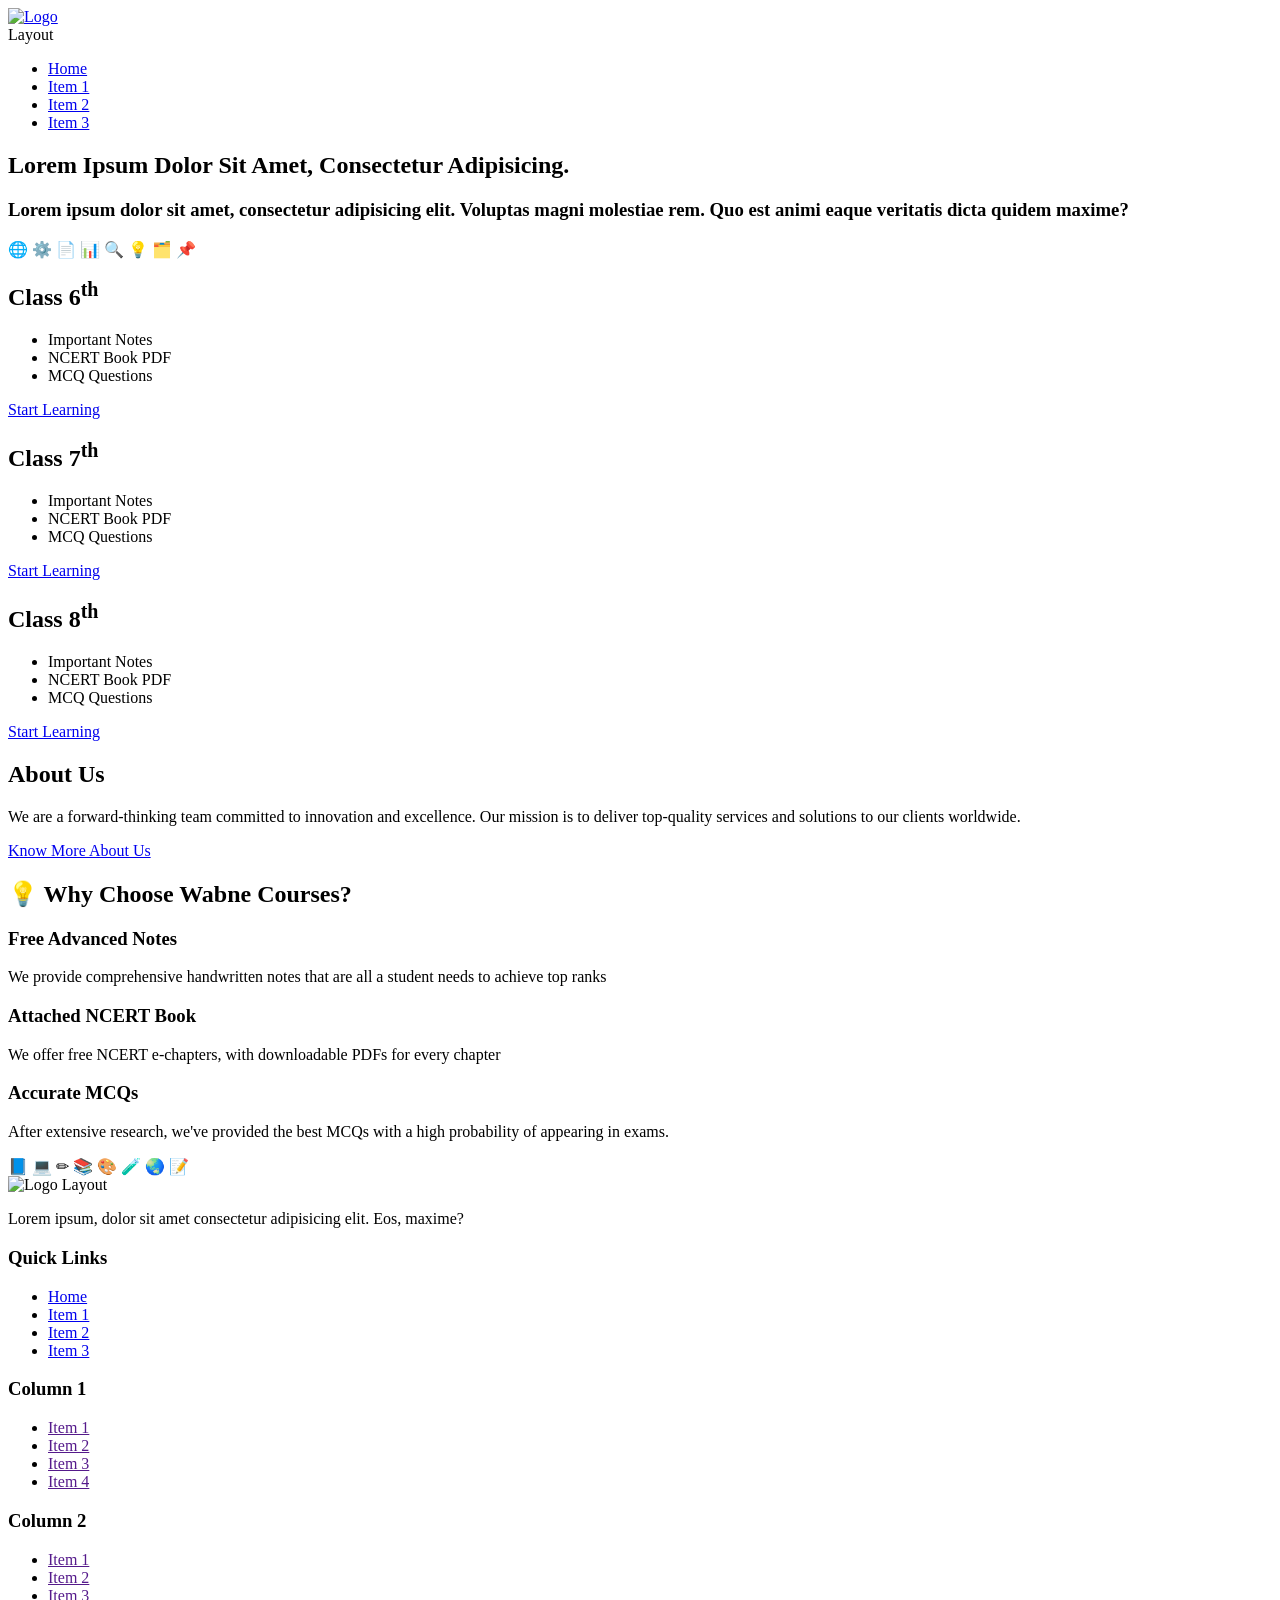
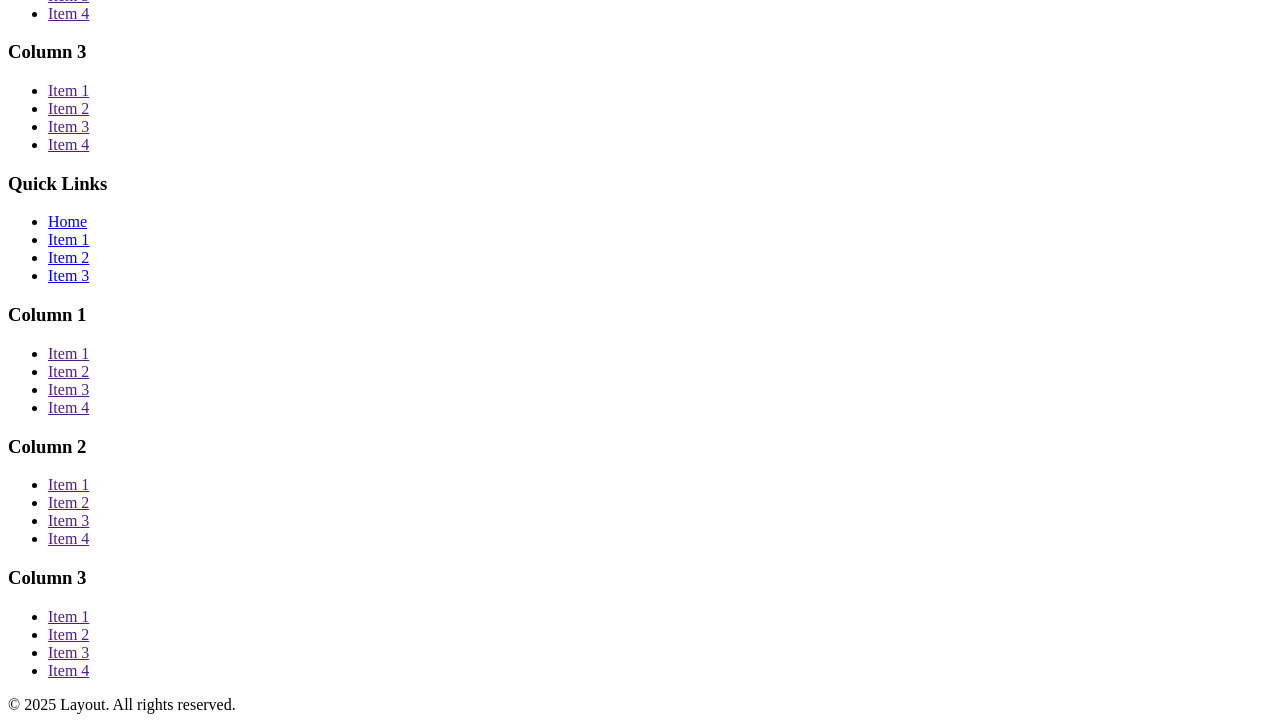
==== index.html @ c72d65e9 "a" ====
<!doctype html><html lang="en"><meta charset="utf-8"><meta content="width=device-width,initial-scale=1" name="viewport"><title>Layout</title><link href="/10/style.css" rel="stylesheet"><script defer="defer" src="/10/script.js"></script><link href="/10/favicon.gif" rel="shortcut icon" type="image/x-icon"><link rel="manifest" href="/10/manifest.json"><nav><a href="/10/"><img alt="Logo" class="logo" src="/10/favicon.gif"></a><div class="title">Layout</div><ul class="nav-menu"><li><a class="nav-link" href="#home">Home</a></li><li><a class="nav-link" href="#first">Item 1</a></li><li><a class="nav-link" href="#second">Item 2</a></li><li><a class="nav-link" href="#third">Item 3</a></li></ul><div class="hamburger"><span class="bar"></span> <span class="bar"></span> <span class="bar"></span></div></nav><section id="home"><h1 class="head-text">Lorem Ipsum <span class="head-underline">Dolor</span> Sit Amet, Consectetur Adipisicing.</h1><h3 class="head-subtext">Lorem ipsum dolor sit amet, consectetur adipisicing elit. Voluptas magni molestiae rem. Quo est animi eaque veritatis dicta quidem maxime?</h3><div class="floating-icons"><span>🌐</span> <span>⚙️</span> <span>📄</span> <span>📊</span> <span>🔍</span> <span>💡</span> <span>🗂️</span> <span>📌</span></div></section><section id="first"><div class="card-container"><div class="card text-center"><div class="title"><h2>Class 6<sup>th</sup></h2></div><div class="option"><ul><li>Important Notes</li><li>NCERT Book PDF</li><li>MCQ Questions</li></ul></div><a href="/10/sixth/">Start Learning</a></div></div><div class="card-container"><div class="card text-center"><div class="title"><h2>Class 7<sup>th</sup></h2></div><div class="option"><ul><li>Important Notes</li><li>NCERT Book PDF</li><li>MCQ Questions</li></ul></div><a href="/10/seventh/">Start Learning</a></div></div><div class="card-container"><div class="card text-center"><div class="title"><h2>Class 8<sup>th</sup></h2></div><div class="option"><ul><li>Important Notes</li><li>NCERT Book PDF</li><li>MCQ Questions</li></ul></div><a href="/10/eighth/">Start Learning</a></div></div></section><section id="second"><div class="floating-shapes"><span class="shape shape1"></span> <span class="shape shape2"></span> <span class="shape shape3"></span></div><div class="about-content"><h1 class="about-h1">About Us</h1><p>We are a forward-thinking team committed to innovation and excellence. Our mission is to deliver top-quality services and solutions to our clients worldwide.</p><a class="animated-text" href="/10/knomau/">Know More About Us</a></div></section><section class="third" id="third"><h1>💡 Why Choose Wabne Courses?</h1><div class="choose-box"><div class="choose-sub-box"><h3>Free Advanced Notes</h3><p>We provide comprehensive handwritten notes that are all a student needs to achieve top ranks</p></div><div class="choose-sub-box"><h3>Attached NCERT Book</h3><p>We offer free NCERT e-chapters, with downloadable PDFs for every chapter</p></div><div class="choose-sub-box"><h3>Accurate MCQs</h3><p>After extensive research, we've provided the best MCQs with a high probability of appearing in exams.</p></div></div><div class="choose-floating-icons"><span>📘</span> <span>💻</span> <span>✏</span> <span>📚</span> <span>🎨</span> <span>🧪</span> <span>🌏</span> <span>📝</span></div></section><footer class="footer"><div class="footer-container"><div class="footer-column logo-quote-col"><div class="footer-logo"><img alt="Logo" src="/10/favicon.gif"> <span>Layout</span></div><p class="footer-tagline">Lorem ipsum, dolor sit amet consectetur adipisicing elit. Eos, maxime?</p></div><div class="footer-column landscapely"><h3>Quick Links</h3><ul><li><a href="#home">Home</a></li><li><a href="#first">Item 1</a></li><li><a href="#second">Item 2</a></li><li><a href="#third">Item 3</a></li></ul></div><div class="footer-column landscapely"><h3>Column 1</h3><ul><li><a href="">Item 1</a></li><li><a href="">Item 2</a></li><li><a href="">Item 3</a></li><li><a href="">Item 4</a></li></ul></div><div class="footer-column landscapely"><h3>Column 2</h3><ul><li><a href="">Item 1</a></li><li><a href="">Item 2</a></li><li><a href="">Item 3</a></li><li><a href="">Item 4</a></li></ul></div><div class="footer-column landscapely"><h3>Column 3</h3><ul><li><a href="">Item 1</a></li><li><a href="">Item 2</a></li><li><a href="">Item 3</a></li><li><a href="">Item 4</a></li></ul></div></div><div class="Maha-division portraitly"><div class="footer-column"><h3>Quick Links</h3><ul><li><a href="#home">Home</a></li><li><a href="#first">Item 1</a></li><li><a href="#second">Item 2</a></li><li><a href="#third">Item 3</a></li></ul></div><div class="footer-column"><h3>Column 1</h3><ul><li><a href="">Item 1</a></li><li><a href="">Item 2</a></li><li><a href="">Item 3</a></li><li><a href="">Item 4</a></li></ul></div></div><div class="Maha-division portraitly"><div class="footer-column"><h3>Column 2</h3><ul><li><a href="">Item 1</a></li><li><a href="">Item 2</a></li><li><a href="">Item 3</a></li><li><a href="">Item 4</a></li></ul></div><div class="footer-column"><h3>Column 3</h3><ul><li><a href="">Item 1</a></li><li><a href="">Item 2</a></li><li><a href="">Item 3</a></li><li><a href="">Item 4</a></li></ul></div></div><div class="footer-bottom">© 2025 Layout. All rights reserved.</div></footer><script>"serviceWorker"in navigator&&navigator.serviceWorker.register("/10/sw.js")</script></html>
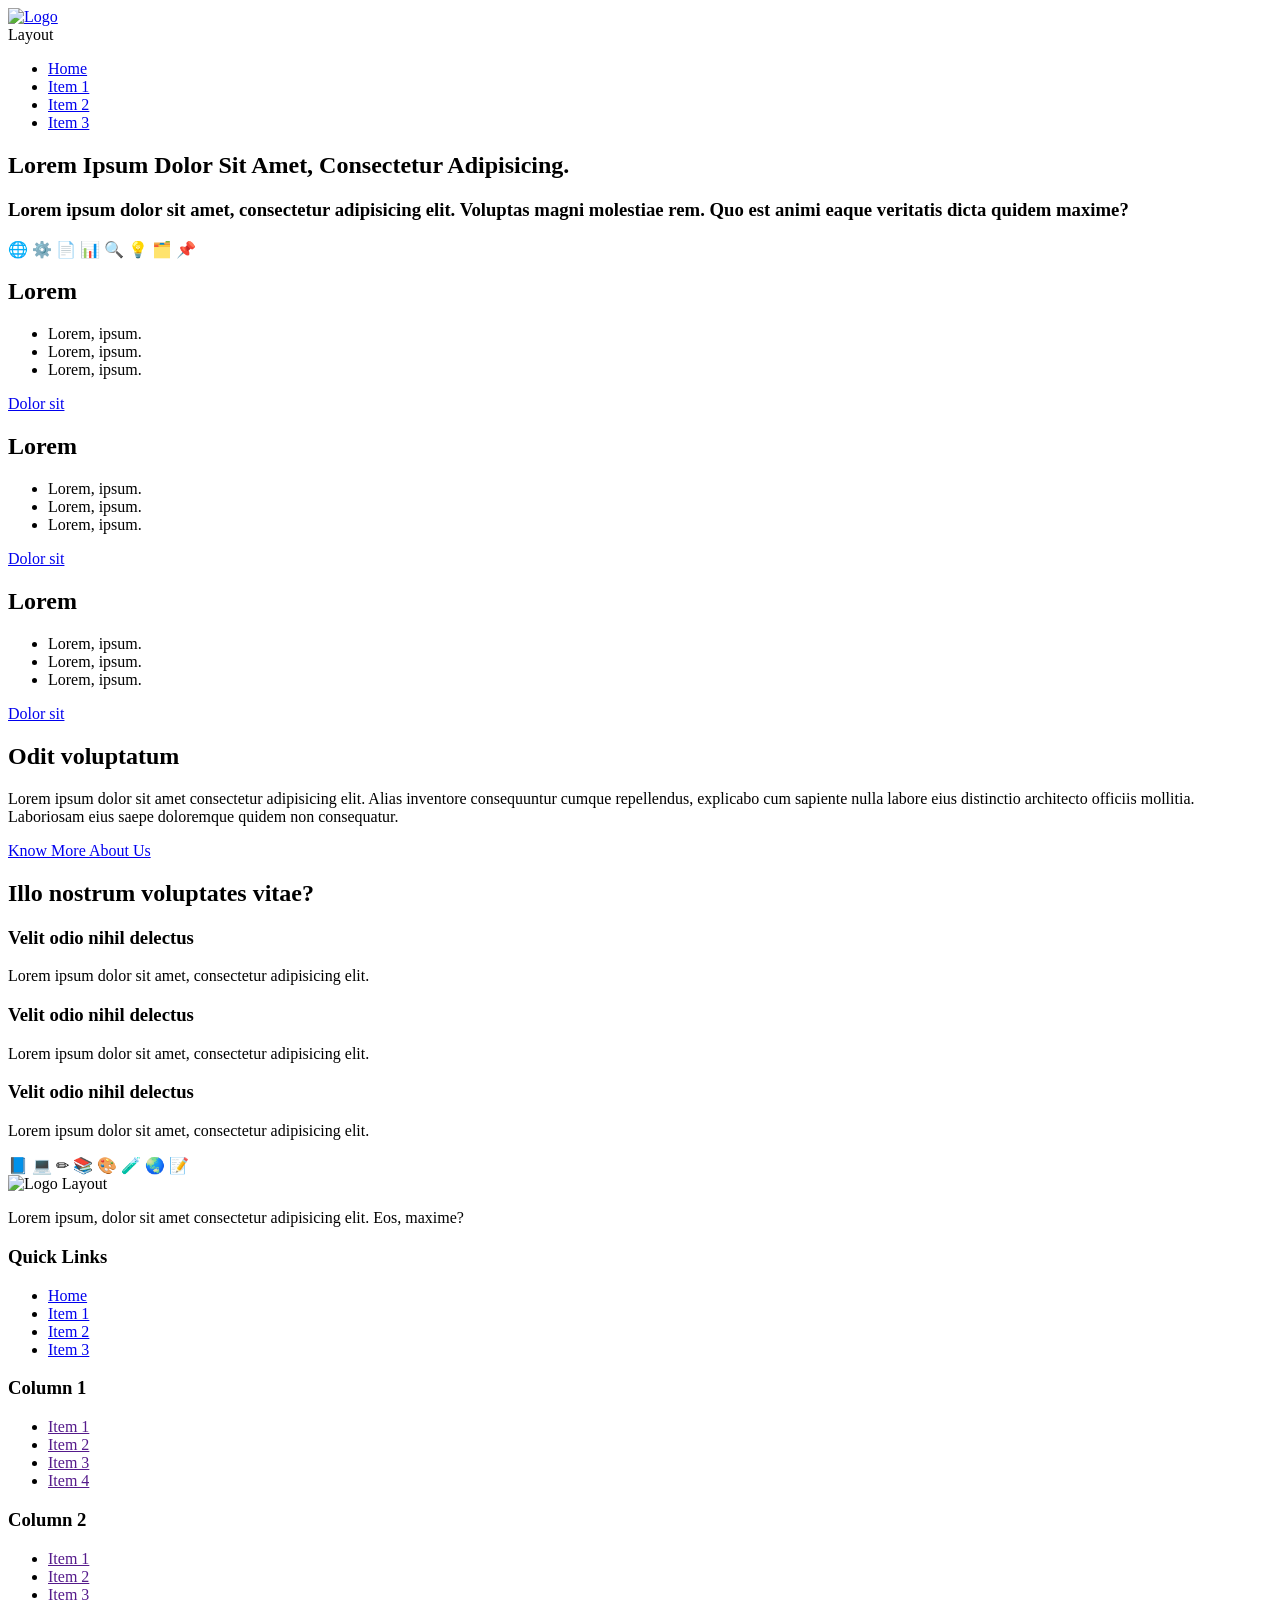
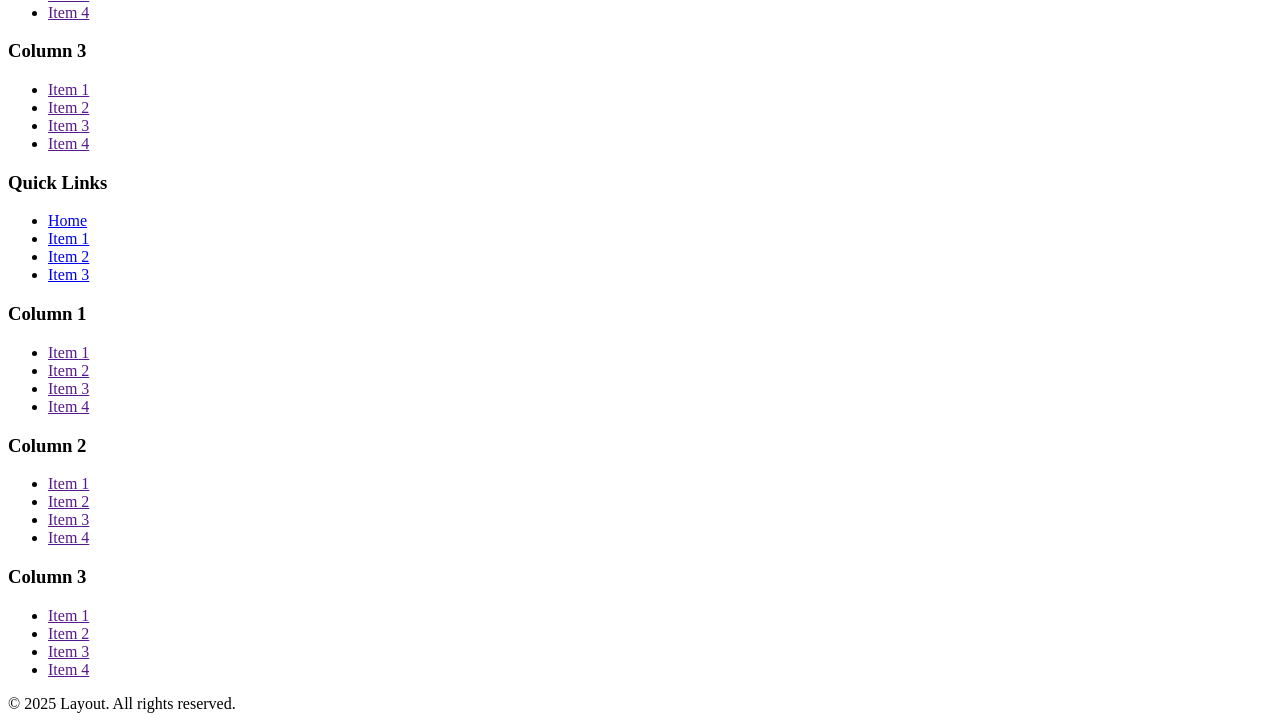
==== commit 677e8f6a: "THe startiosjk" ====
--- a/index.html
+++ b/index.html
@@ -1 +1 @@
-<!doctype html><html lang="en"><meta charset="utf-8"><meta content="width=device-width,initial-scale=1" name="viewport"><title>Layout</title><link href="/10/style.css" rel="stylesheet"><script defer="defer" src="/10/script.js"></script><link href="/10/favicon.gif" rel="shortcut icon" type="image/x-icon"><link rel="manifest" href="/10/manifest.json"><nav><a href="/10/"><img alt="Logo" class="logo" src="/10/favicon.gif"></a><div class="title">Layout</div><ul class="nav-menu"><li><a class="nav-link" href="#home">Home</a></li><li><a class="nav-link" href="#first">Item 1</a></li><li><a class="nav-link" href="#second">Item 2</a></li><li><a class="nav-link" href="#third">Item 3</a></li></ul><div class="hamburger"><span class="bar"></span> <span class="bar"></span> <span class="bar"></span></div></nav><section id="home"><h1 class="head-text">Lorem Ipsum <span class="head-underline">Dolor</span> Sit Amet, Consectetur Adipisicing.</h1><h3 class="head-subtext">Lorem ipsum dolor sit amet, consectetur adipisicing elit. Voluptas magni molestiae rem. Quo est animi eaque veritatis dicta quidem maxime?</h3><div class="floating-icons"><span>🌐</span> <span>⚙️</span> <span>📄</span> <span>📊</span> <span>🔍</span> <span>💡</span> <span>🗂️</span> <span>📌</span></div></section><section id="first"><div class="card-container"><div class="card text-center"><div class="title"><h2>Class 6<sup>th</sup></h2></div><div class="option"><ul><li>Important Notes</li><li>NCERT Book PDF</li><li>MCQ Questions</li></ul></div><a href="/10/sixth/">Start Learning</a></div></div><div class="card-container"><div class="card text-center"><div class="title"><h2>Class 7<sup>th</sup></h2></div><div class="option"><ul><li>Important Notes</li><li>NCERT Book PDF</li><li>MCQ Questions</li></ul></div><a href="/10/seventh/">Start Learning</a></div></div><div class="card-container"><div class="card text-center"><div class="title"><h2>Class 8<sup>th</sup></h2></div><div class="option"><ul><li>Important Notes</li><li>NCERT Book PDF</li><li>MCQ Questions</li></ul></div><a href="/10/eighth/">Start Learning</a></div></div></section><section id="second"><div class="floating-shapes"><span class="shape shape1"></span> <span class="shape shape2"></span> <span class="shape shape3"></span></div><div class="about-content"><h1 class="about-h1">About Us</h1><p>We are a forward-thinking team committed to innovation and excellence. Our mission is to deliver top-quality services and solutions to our clients worldwide.</p><a class="animated-text" href="/10/knomau/">Know More About Us</a></div></section><section class="third" id="third"><h1>💡 Why Choose Wabne Courses?</h1><div class="choose-box"><div class="choose-sub-box"><h3>Free Advanced Notes</h3><p>We provide comprehensive handwritten notes that are all a student needs to achieve top ranks</p></div><div class="choose-sub-box"><h3>Attached NCERT Book</h3><p>We offer free NCERT e-chapters, with downloadable PDFs for every chapter</p></div><div class="choose-sub-box"><h3>Accurate MCQs</h3><p>After extensive research, we've provided the best MCQs with a high probability of appearing in exams.</p></div></div><div class="choose-floating-icons"><span>📘</span> <span>💻</span> <span>✏</span> <span>📚</span> <span>🎨</span> <span>🧪</span> <span>🌏</span> <span>📝</span></div></section><footer class="footer"><div class="footer-container"><div class="footer-column logo-quote-col"><div class="footer-logo"><img alt="Logo" src="/10/favicon.gif"> <span>Layout</span></div><p class="footer-tagline">Lorem ipsum, dolor sit amet consectetur adipisicing elit. Eos, maxime?</p></div><div class="footer-column landscapely"><h3>Quick Links</h3><ul><li><a href="#home">Home</a></li><li><a href="#first">Item 1</a></li><li><a href="#second">Item 2</a></li><li><a href="#third">Item 3</a></li></ul></div><div class="footer-column landscapely"><h3>Column 1</h3><ul><li><a href="">Item 1</a></li><li><a href="">Item 2</a></li><li><a href="">Item 3</a></li><li><a href="">Item 4</a></li></ul></div><div class="footer-column landscapely"><h3>Column 2</h3><ul><li><a href="">Item 1</a></li><li><a href="">Item 2</a></li><li><a href="">Item 3</a></li><li><a href="">Item 4</a></li></ul></div><div class="footer-column landscapely"><h3>Column 3</h3><ul><li><a href="">Item 1</a></li><li><a href="">Item 2</a></li><li><a href="">Item 3</a></li><li><a href="">Item 4</a></li></ul></div></div><div class="Maha-division portraitly"><div class="footer-column"><h3>Quick Links</h3><ul><li><a href="#home">Home</a></li><li><a href="#first">Item 1</a></li><li><a href="#second">Item 2</a></li><li><a href="#third">Item 3</a></li></ul></div><div class="footer-column"><h3>Column 1</h3><ul><li><a href="">Item 1</a></li><li><a href="">Item 2</a></li><li><a href="">Item 3</a></li><li><a href="">Item 4</a></li></ul></div></div><div class="Maha-division portraitly"><div class="footer-column"><h3>Column 2</h3><ul><li><a href="">Item 1</a></li><li><a href="">Item 2</a></li><li><a href="">Item 3</a></li><li><a href="">Item 4</a></li></ul></div><div class="footer-column"><h3>Column 3</h3><ul><li><a href="">Item 1</a></li><li><a href="">Item 2</a></li><li><a href="">Item 3</a></li><li><a href="">Item 4</a></li></ul></div></div><div class="footer-bottom">© 2025 Layout. All rights reserved.</div></footer><script>"serviceWorker"in navigator&&navigator.serviceWorker.register("/10/sw.js")</script></html>+<!doctype html><html lang="en"><meta charset="utf-8"><meta content="width=device-width,initial-scale=1" name="viewport"><title>Layout</title><link href="/10/style.css" rel="stylesheet"><script defer="defer" src="/10/script.js"></script><link href="/10/favicon.gif" rel="shortcut icon" type="image/x-icon"><link rel="manifest" href="/10/manifest.json"><nav><a href="/10/"><img alt="Logo" class="logo" src="/10/favicon.gif"></a><div class="title">Layout</div><ul class="nav-menu"><li><a class="nav-link" href="#home">Home</a></li><li><a class="nav-link" href="#first">Item 1</a></li><li><a class="nav-link" href="#second">Item 2</a></li><li><a class="nav-link" href="#third">Item 3</a></li></ul><div class="hamburger"><span class="bar"></span> <span class="bar"></span> <span class="bar"></span></div></nav><section id="home"><h1 class="head-text">Lorem Ipsum <span class="head-underline">Dolor</span> Sit Amet, Consectetur Adipisicing.</h1><h3 class="head-subtext">Lorem ipsum dolor sit amet, consectetur adipisicing elit. Voluptas magni molestiae rem. Quo est animi eaque veritatis dicta quidem maxime?</h3><div class="floating-icons"><span>🌐</span> <span>⚙️</span> <span>📄</span> <span>📊</span> <span>🔍</span> <span>💡</span> <span>🗂️</span> <span>📌</span></div></section><section id="first"><div class="card-container"><div class="card text-center"><div class="title"><h2>Lorem</h2></div><div class="option"><ul><li>Lorem, ipsum.</li><li>Lorem, ipsum.</li><li>Lorem, ipsum.</li></ul></div><a href="/10/lorem/">Dolor sit</a></div></div><div class="card-container"><div class="card text-center"><div class="title"><h2>Lorem</h2></div><div class="option"><ul><li>Lorem, ipsum.</li><li>Lorem, ipsum.</li><li>Lorem, ipsum.</li></ul></div><a href="/10/lorem/">Dolor sit</a></div></div><div class="card-container"><div class="card text-center"><div class="title"><h2>Lorem</h2></div><div class="option"><ul><li>Lorem, ipsum.</li><li>Lorem, ipsum.</li><li>Lorem, ipsum.</li></ul></div><a href="/10/lorem/">Dolor sit</a></div></div></section><section id="second"><div class="floating-shapes"><span class="shape shape1"></span> <span class="shape shape2"></span> <span class="shape shape3"></span></div><div class="about-content"><h1 class="about-h1">Odit voluptatum</h1><p>Lorem ipsum dolor sit amet consectetur adipisicing elit. Alias inventore consequuntur cumque repellendus, explicabo cum sapiente nulla labore eius distinctio architecto officiis mollitia. Laboriosam eius saepe doloremque quidem non consequatur.</p><a class="animated-text" href="/10/about/">Know More About Us</a></div></section><section class="third" id="third"><h1>Illo nostrum voluptates vitae?</h1><div class="choose-box"><div class="choose-sub-box"><h3>Velit odio nihil delectus</h3><p>Lorem ipsum dolor sit amet, consectetur adipisicing elit.</p></div><div class="choose-sub-box"><h3>Velit odio nihil delectus</h3><p>Lorem ipsum dolor sit amet, consectetur adipisicing elit.</p></div><div class="choose-sub-box"><h3>Velit odio nihil delectus</h3><p>Lorem ipsum dolor sit amet, consectetur adipisicing elit.</p></div></div><div class="choose-floating-icons"><span>📘</span> <span>💻</span> <span>✏</span> <span>📚</span> <span>🎨</span> <span>🧪</span> <span>🌏</span> <span>📝</span></div></section><footer class="footer"><div class="footer-container"><div class="footer-column logo-quote-col"><div class="footer-logo"><img alt="Logo" src="/10/favicon.gif"> <span>Layout</span></div><p class="footer-tagline">Lorem ipsum, dolor sit amet consectetur adipisicing elit. Eos, maxime?</p></div><div class="footer-column landscapely"><h3>Quick Links</h3><ul><li><a href="#home">Home</a></li><li><a href="#first">Item 1</a></li><li><a href="#second">Item 2</a></li><li><a href="#third">Item 3</a></li></ul></div><div class="footer-column landscapely"><h3>Column 1</h3><ul><li><a href="">Item 1</a></li><li><a href="">Item 2</a></li><li><a href="">Item 3</a></li><li><a href="">Item 4</a></li></ul></div><div class="footer-column landscapely"><h3>Column 2</h3><ul><li><a href="">Item 1</a></li><li><a href="">Item 2</a></li><li><a href="">Item 3</a></li><li><a href="">Item 4</a></li></ul></div><div class="footer-column landscapely"><h3>Column 3</h3><ul><li><a href="">Item 1</a></li><li><a href="">Item 2</a></li><li><a href="">Item 3</a></li><li><a href="">Item 4</a></li></ul></div></div><div class="Maha-division portraitly"><div class="footer-column"><h3>Quick Links</h3><ul><li><a href="#home">Home</a></li><li><a href="#first">Item 1</a></li><li><a href="#second">Item 2</a></li><li><a href="#third">Item 3</a></li></ul></div><div class="footer-column"><h3>Column 1</h3><ul><li><a href="">Item 1</a></li><li><a href="">Item 2</a></li><li><a href="">Item 3</a></li><li><a href="">Item 4</a></li></ul></div></div><div class="Maha-division portraitly"><div class="footer-column"><h3>Column 2</h3><ul><li><a href="">Item 1</a></li><li><a href="">Item 2</a></li><li><a href="">Item 3</a></li><li><a href="">Item 4</a></li></ul></div><div class="footer-column"><h3>Column 3</h3><ul><li><a href="">Item 1</a></li><li><a href="">Item 2</a></li><li><a href="">Item 3</a></li><li><a href="">Item 4</a></li></ul></div></div><div class="footer-bottom">© 2025 Layout. All rights reserved.</div></footer><script>"serviceWorker"in navigator&&navigator.serviceWorker.register("/10/sw.js")</script></html>
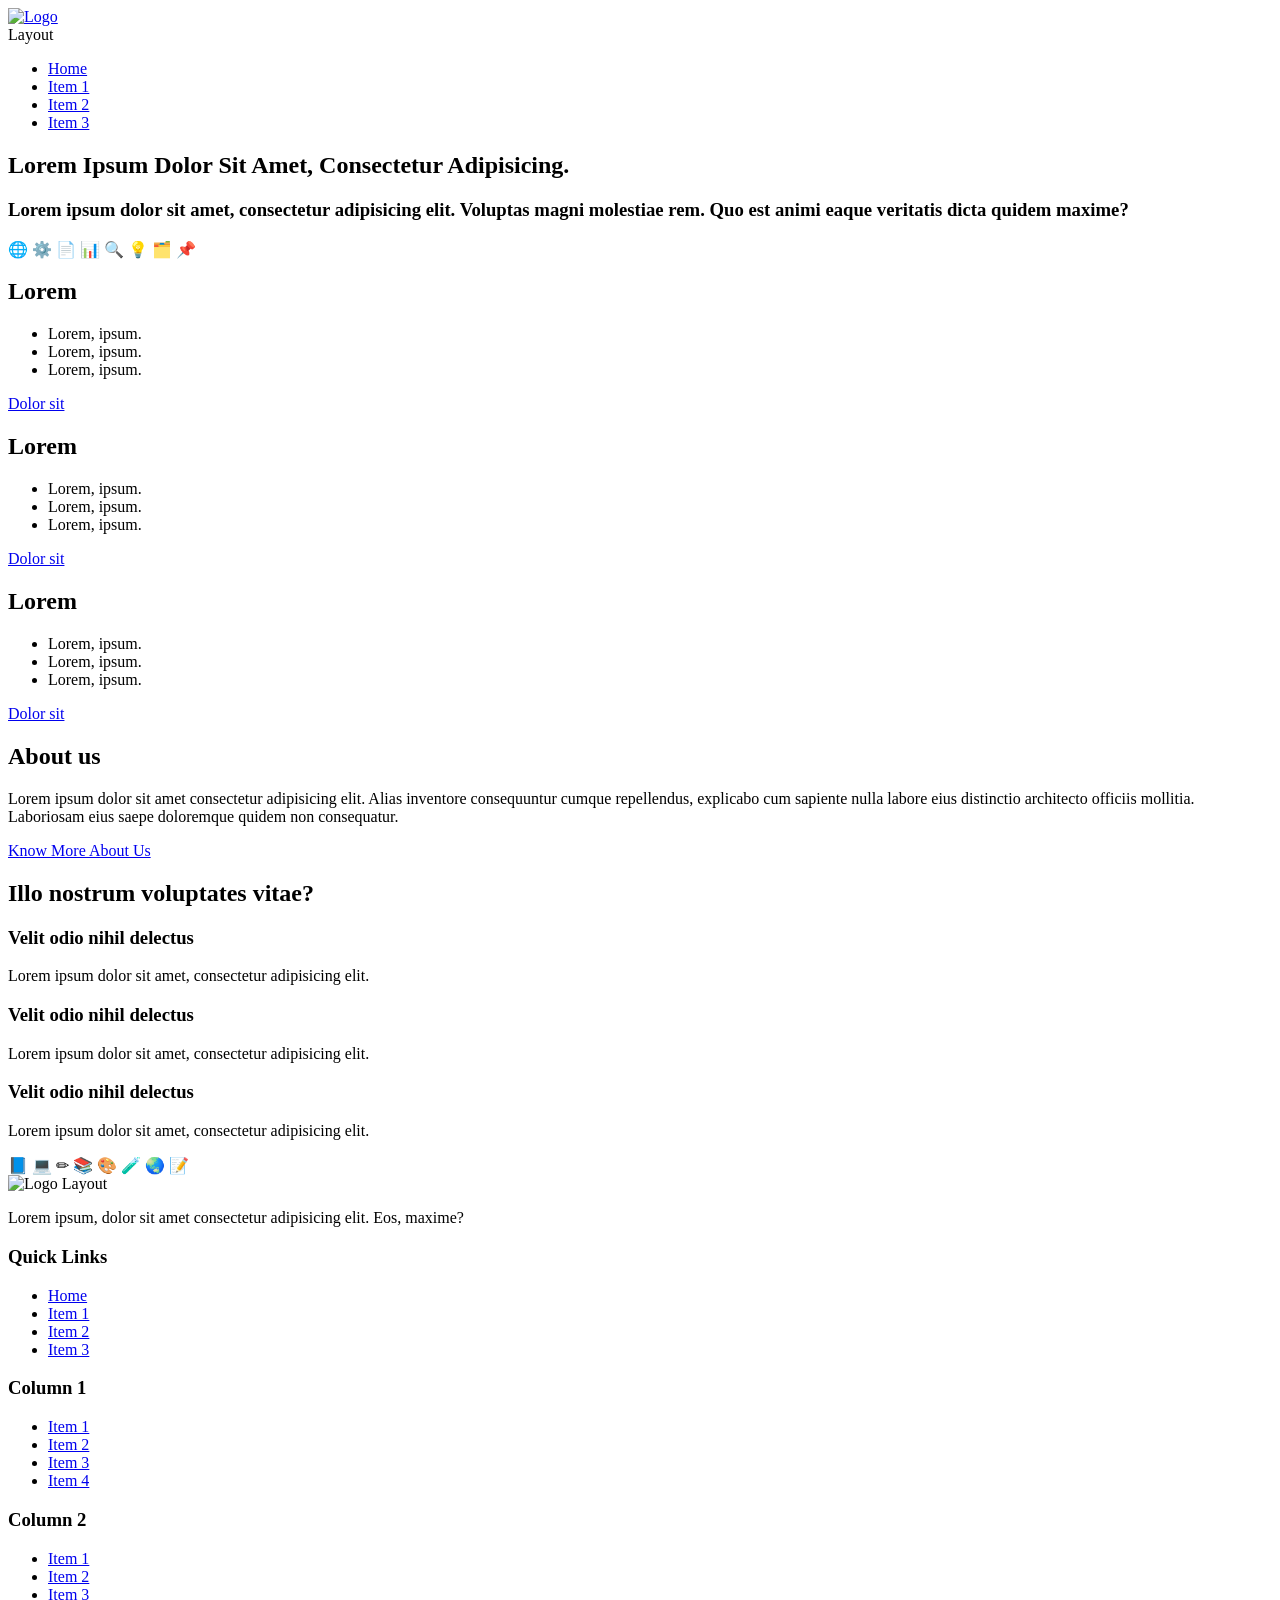
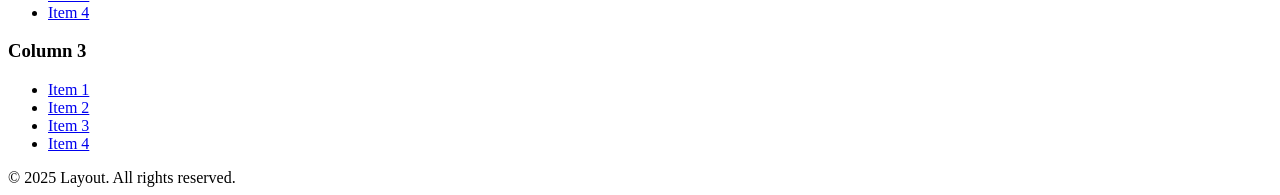
==== commit 9e04202c: "CSS" ====
--- a/index.html
+++ b/index.html
@@ -1 +1 @@
-<!doctype html><html lang="en"><meta charset="utf-8"><meta content="width=device-width,initial-scale=1" name="viewport"><title>Layout</title><link href="/10/style.css" rel="stylesheet"><script defer="defer" src="/10/script.js"></script><link href="/10/favicon.gif" rel="shortcut icon" type="image/x-icon"><link rel="manifest" href="/10/manifest.json"><nav><a href="/10/"><img alt="Logo" class="logo" src="/10/favicon.gif"></a><div class="title">Layout</div><ul class="nav-menu"><li><a class="nav-link" href="#home">Home</a></li><li><a class="nav-link" href="#first">Item 1</a></li><li><a class="nav-link" href="#second">Item 2</a></li><li><a class="nav-link" href="#third">Item 3</a></li></ul><div class="hamburger"><span class="bar"></span> <span class="bar"></span> <span class="bar"></span></div></nav><section id="home"><h1 class="head-text">Lorem Ipsum <span class="head-underline">Dolor</span> Sit Amet, Consectetur Adipisicing.</h1><h3 class="head-subtext">Lorem ipsum dolor sit amet, consectetur adipisicing elit. Voluptas magni molestiae rem. Quo est animi eaque veritatis dicta quidem maxime?</h3><div class="floating-icons"><span>🌐</span> <span>⚙️</span> <span>📄</span> <span>📊</span> <span>🔍</span> <span>💡</span> <span>🗂️</span> <span>📌</span></div></section><section id="first"><div class="card-container"><div class="card text-center"><div class="title"><h2>Lorem</h2></div><div class="option"><ul><li>Lorem, ipsum.</li><li>Lorem, ipsum.</li><li>Lorem, ipsum.</li></ul></div><a href="/10/lorem/">Dolor sit</a></div></div><div class="card-container"><div class="card text-center"><div class="title"><h2>Lorem</h2></div><div class="option"><ul><li>Lorem, ipsum.</li><li>Lorem, ipsum.</li><li>Lorem, ipsum.</li></ul></div><a href="/10/lorem/">Dolor sit</a></div></div><div class="card-container"><div class="card text-center"><div class="title"><h2>Lorem</h2></div><div class="option"><ul><li>Lorem, ipsum.</li><li>Lorem, ipsum.</li><li>Lorem, ipsum.</li></ul></div><a href="/10/lorem/">Dolor sit</a></div></div></section><section id="second"><div class="floating-shapes"><span class="shape shape1"></span> <span class="shape shape2"></span> <span class="shape shape3"></span></div><div class="about-content"><h1 class="about-h1">Odit voluptatum</h1><p>Lorem ipsum dolor sit amet consectetur adipisicing elit. Alias inventore consequuntur cumque repellendus, explicabo cum sapiente nulla labore eius distinctio architecto officiis mollitia. Laboriosam eius saepe doloremque quidem non consequatur.</p><a class="animated-text" href="/10/about/">Know More About Us</a></div></section><section class="third" id="third"><h1>Illo nostrum voluptates vitae?</h1><div class="choose-box"><div class="choose-sub-box"><h3>Velit odio nihil delectus</h3><p>Lorem ipsum dolor sit amet, consectetur adipisicing elit.</p></div><div class="choose-sub-box"><h3>Velit odio nihil delectus</h3><p>Lorem ipsum dolor sit amet, consectetur adipisicing elit.</p></div><div class="choose-sub-box"><h3>Velit odio nihil delectus</h3><p>Lorem ipsum dolor sit amet, consectetur adipisicing elit.</p></div></div><div class="choose-floating-icons"><span>📘</span> <span>💻</span> <span>✏</span> <span>📚</span> <span>🎨</span> <span>🧪</span> <span>🌏</span> <span>📝</span></div></section><footer class="footer"><div class="footer-container"><div class="footer-column logo-quote-col"><div class="footer-logo"><img alt="Logo" src="/10/favicon.gif"> <span>Layout</span></div><p class="footer-tagline">Lorem ipsum, dolor sit amet consectetur adipisicing elit. Eos, maxime?</p></div><div class="footer-column landscapely"><h3>Quick Links</h3><ul><li><a href="#home">Home</a></li><li><a href="#first">Item 1</a></li><li><a href="#second">Item 2</a></li><li><a href="#third">Item 3</a></li></ul></div><div class="footer-column landscapely"><h3>Column 1</h3><ul><li><a href="">Item 1</a></li><li><a href="">Item 2</a></li><li><a href="">Item 3</a></li><li><a href="">Item 4</a></li></ul></div><div class="footer-column landscapely"><h3>Column 2</h3><ul><li><a href="">Item 1</a></li><li><a href="">Item 2</a></li><li><a href="">Item 3</a></li><li><a href="">Item 4</a></li></ul></div><div class="footer-column landscapely"><h3>Column 3</h3><ul><li><a href="">Item 1</a></li><li><a href="">Item 2</a></li><li><a href="">Item 3</a></li><li><a href="">Item 4</a></li></ul></div></div><div class="Maha-division portraitly"><div class="footer-column"><h3>Quick Links</h3><ul><li><a href="#home">Home</a></li><li><a href="#first">Item 1</a></li><li><a href="#second">Item 2</a></li><li><a href="#third">Item 3</a></li></ul></div><div class="footer-column"><h3>Column 1</h3><ul><li><a href="">Item 1</a></li><li><a href="">Item 2</a></li><li><a href="">Item 3</a></li><li><a href="">Item 4</a></li></ul></div></div><div class="Maha-division portraitly"><div class="footer-column"><h3>Column 2</h3><ul><li><a href="">Item 1</a></li><li><a href="">Item 2</a></li><li><a href="">Item 3</a></li><li><a href="">Item 4</a></li></ul></div><div class="footer-column"><h3>Column 3</h3><ul><li><a href="">Item 1</a></li><li><a href="">Item 2</a></li><li><a href="">Item 3</a></li><li><a href="">Item 4</a></li></ul></div></div><div class="footer-bottom">© 2025 Layout. All rights reserved.</div></footer><script>"serviceWorker"in navigator&&navigator.serviceWorker.register("/10/sw.js")</script></html>+<!doctype html><html lang="en"><meta charset="utf-8"><meta content="width=device-width,initial-scale=1" name="viewport"><title>Layout</title><link href="/10/style.css" rel="stylesheet"><script defer="defer" src="/10/script.js"></script><link href="/10/favicon.gif" rel="shortcut icon" type="image/x-icon"><link rel="manifest" href="/10/manifest.json"><nav><a href="/10/"><img alt="Logo" class="logo" src="/10/favicon.gif"></a><div class="title">Layout</div><ul class="nav-menu"><li><a class="nav-link" href="#home">Home</a></li><li><a class="nav-link" href="#first">Item 1</a></li><li><a class="nav-link" href="#second">Item 2</a></li><li><a class="nav-link" href="#third">Item 3</a></li></ul><div class="hamburger"><span class="bar"></span> <span class="bar"></span> <span class="bar"></span></div></nav><section id="home"><h1 class="head-text">Lorem Ipsum <span class="head-underline">Dolor</span> Sit Amet, Consectetur Adipisicing.</h1><h3 class="head-subtext">Lorem ipsum dolor sit amet, consectetur adipisicing elit. Voluptas magni molestiae rem. Quo est animi eaque veritatis dicta quidem maxime?</h3><div class="floating-icons"><span>🌐</span> <span>⚙️</span> <span>📄</span> <span>📊</span> <span>🔍</span> <span>💡</span> <span>🗂️</span> <span>📌</span></div></section><section id="first"><div class="card-container"><div class="card text-center"><div class="title"><h2>Lorem</h2></div><div class="option"><ul><li>Lorem, ipsum.</li><li>Lorem, ipsum.</li><li>Lorem, ipsum.</li></ul></div><a href="/10/lorem/">Dolor sit</a></div></div><div class="card-container"><div class="card text-center"><div class="title"><h2>Lorem</h2></div><div class="option"><ul><li>Lorem, ipsum.</li><li>Lorem, ipsum.</li><li>Lorem, ipsum.</li></ul></div><a href="/10/lorem/">Dolor sit</a></div></div><div class="card-container"><div class="card text-center"><div class="title"><h2>Lorem</h2></div><div class="option"><ul><li>Lorem, ipsum.</li><li>Lorem, ipsum.</li><li>Lorem, ipsum.</li></ul></div><a href="/10/lorem/">Dolor sit</a></div></div></section><section id="second"><div class="floating-shapes"><span class="shape shape1"></span> <span class="shape shape2"></span> <span class="shape shape3"></span></div><div class="about-content"><h1 class="about-h1">About us</h1><p>Lorem ipsum dolor sit amet consectetur adipisicing elit. Alias inventore consequuntur cumque repellendus, explicabo cum sapiente nulla labore eius distinctio architecto officiis mollitia. Laboriosam eius saepe doloremque quidem non consequatur.</p><a class="animated-text" href="/10/about/">Know More About Us</a></div></section><section class="third" id="third"><h1>Illo nostrum voluptates vitae?</h1><div class="choose-box"><div class="choose-sub-box"><h3>Velit odio nihil delectus</h3><p>Lorem ipsum dolor sit amet, consectetur adipisicing elit.</p></div><div class="choose-sub-box"><h3>Velit odio nihil delectus</h3><p>Lorem ipsum dolor sit amet, consectetur adipisicing elit.</p></div><div class="choose-sub-box"><h3>Velit odio nihil delectus</h3><p>Lorem ipsum dolor sit amet, consectetur adipisicing elit.</p></div></div><div class="choose-floating-icons"><span>📘</span> <span>💻</span> <span>✏</span> <span>📚</span> <span>🎨</span> <span>🧪</span> <span>🌏</span> <span>📝</span></div></section><footer class="footer"><div class="footer-container"><div class="footer-column logo-col"><div class="footer-logo"><img alt="Logo" src="/10/favicon.gif"> <span>Layout</span></div><p class="footer-tagline">Lorem ipsum, dolor sit amet consectetur adipisicing elit. Eos, maxime?</p></div><div class="footer-column"><h3>Quick Links</h3><ul><li><a href="#home">Home</a></li><li><a href="#first">Item 1</a></li><li><a href="#second">Item 2</a></li><li><a href="#third">Item 3</a></li></ul></div><div class="footer-column"><h3>Column 1</h3><ul><li><a href="javascript:void(0)">Item 1</a></li><li><a href="javascript:void(0)">Item 2</a></li><li><a href="javascript:void(0)">Item 3</a></li><li><a href="javascript:void(0)">Item 4</a></li></ul></div><div class="footer-column"><h3>Column 2</h3><ul><li><a href="javascript:void(0)">Item 1</a></li><li><a href="javascript:void(0)">Item 2</a></li><li><a href="javascript:void(0)">Item 3</a></li><li><a href="javascript:void(0)">Item 4</a></li></ul></div><div class="footer-column"><h3>Column 3</h3><ul><li><a href="javascript:void(0)">Item 1</a></li><li><a href="javascript:void(0)">Item 2</a></li><li><a href="javascript:void(0)">Item 3</a></li><li><a href="javascript:void(0)">Item 4</a></li></ul></div></div><div class="footer-bottom">© 2025 Layout. All rights reserved.</div></footer><script>"serviceWorker"in navigator&&navigator.serviceWorker.register("/10/sw.js")</script></html>
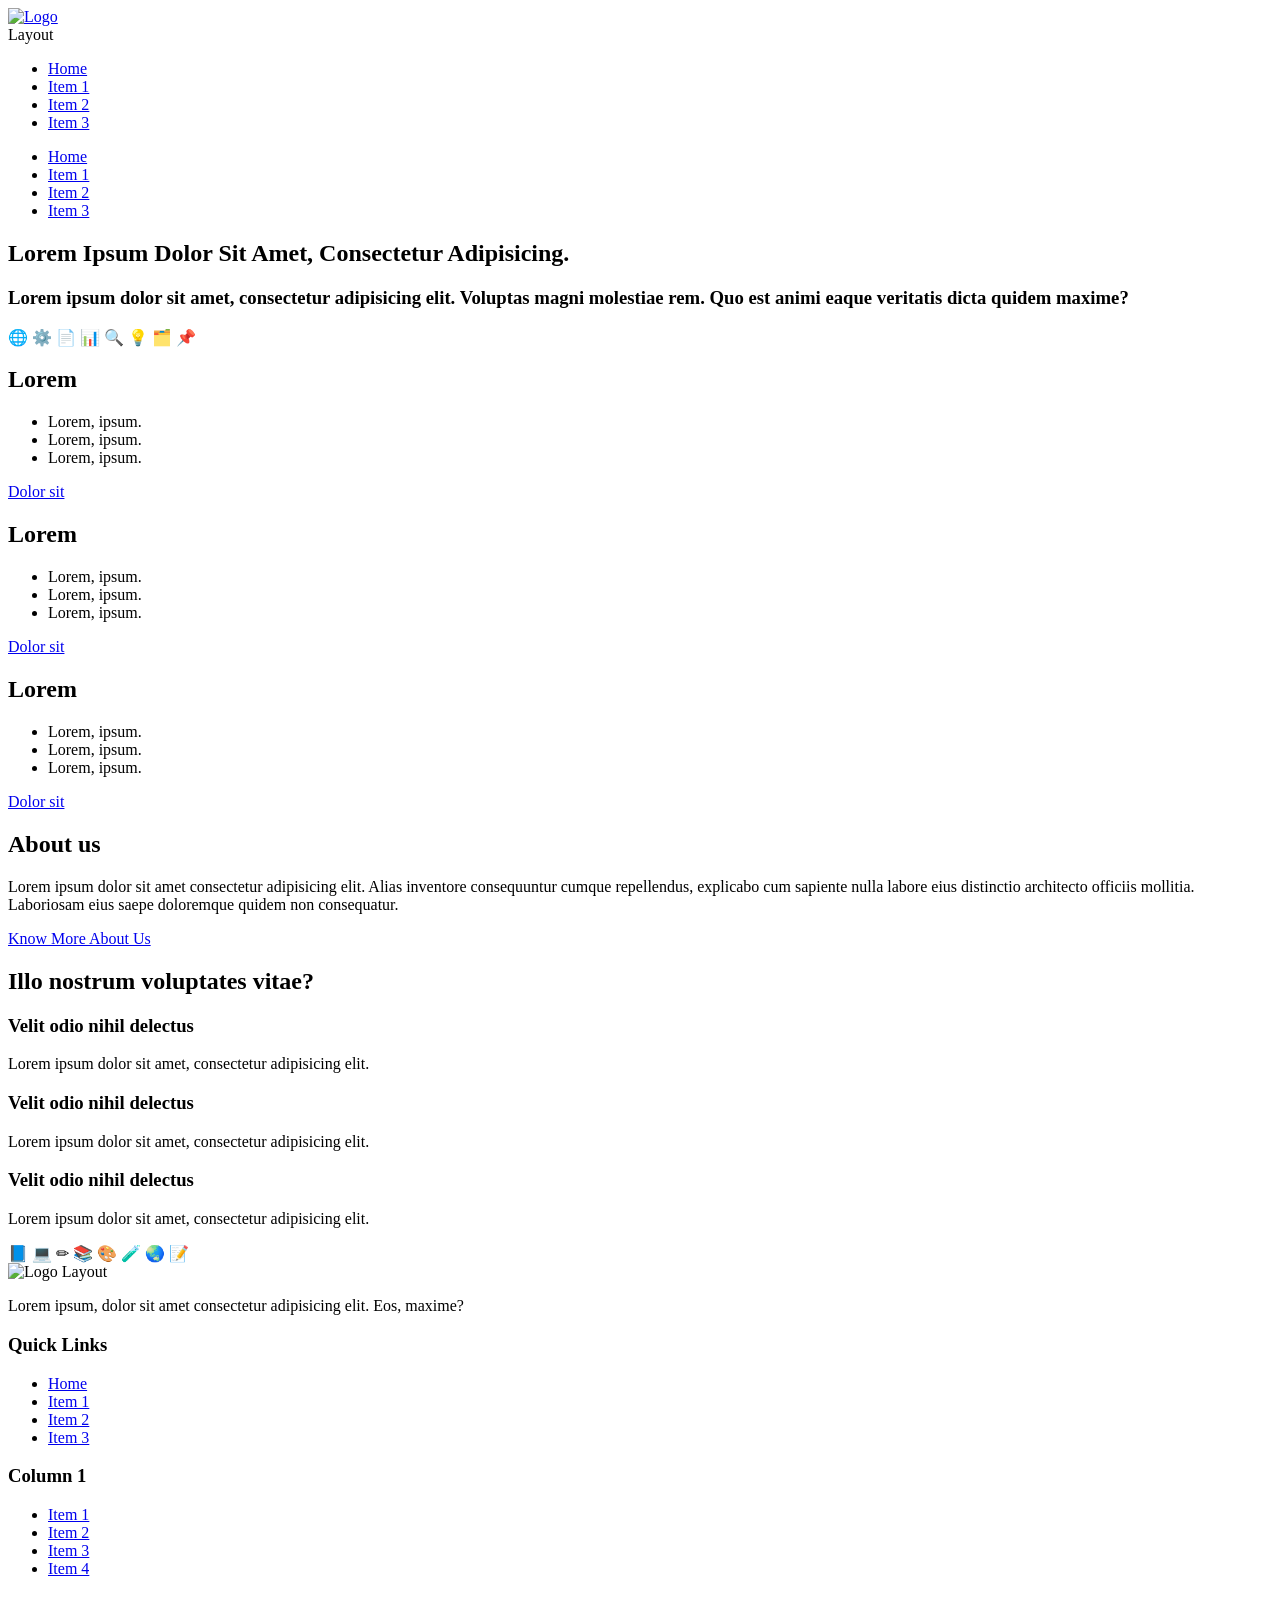
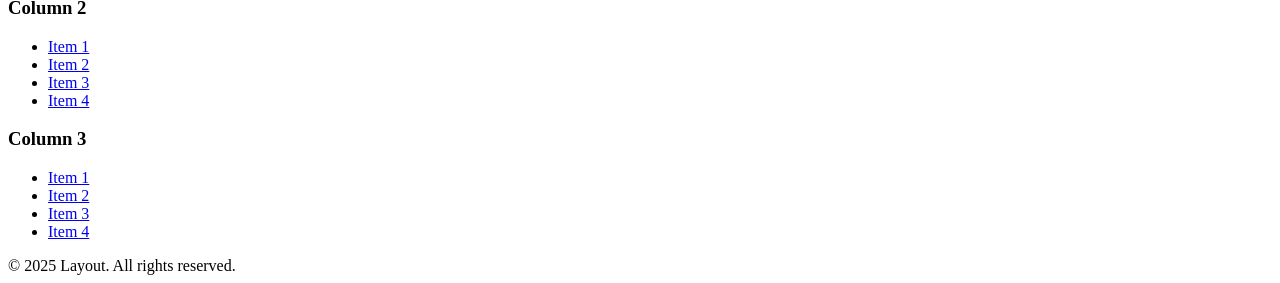
==== commit 84257f7c: "Top bar" ====
--- a/index.html
+++ b/index.html
@@ -1 +1 @@
-<!doctype html><html lang="en"><meta charset="utf-8"><meta content="width=device-width,initial-scale=1" name="viewport"><title>Layout</title><link href="/10/style.css" rel="stylesheet"><script defer="defer" src="/10/script.js"></script><link href="/10/favicon.gif" rel="shortcut icon" type="image/x-icon"><link rel="manifest" href="/10/manifest.json"><nav><a href="/10/"><img alt="Logo" class="logo" src="/10/favicon.gif"></a><div class="title">Layout</div><ul class="nav-menu"><li><a class="nav-link" href="#home">Home</a></li><li><a class="nav-link" href="#first">Item 1</a></li><li><a class="nav-link" href="#second">Item 2</a></li><li><a class="nav-link" href="#third">Item 3</a></li></ul><div class="hamburger"><span class="bar"></span> <span class="bar"></span> <span class="bar"></span></div></nav><section id="home"><h1 class="head-text">Lorem Ipsum <span class="head-underline">Dolor</span> Sit Amet, Consectetur Adipisicing.</h1><h3 class="head-subtext">Lorem ipsum dolor sit amet, consectetur adipisicing elit. Voluptas magni molestiae rem. Quo est animi eaque veritatis dicta quidem maxime?</h3><div class="floating-icons"><span>🌐</span> <span>⚙️</span> <span>📄</span> <span>📊</span> <span>🔍</span> <span>💡</span> <span>🗂️</span> <span>📌</span></div></section><section id="first"><div class="card-container"><div class="card text-center"><div class="title"><h2>Lorem</h2></div><div class="option"><ul><li>Lorem, ipsum.</li><li>Lorem, ipsum.</li><li>Lorem, ipsum.</li></ul></div><a href="/10/lorem/">Dolor sit</a></div></div><div class="card-container"><div class="card text-center"><div class="title"><h2>Lorem</h2></div><div class="option"><ul><li>Lorem, ipsum.</li><li>Lorem, ipsum.</li><li>Lorem, ipsum.</li></ul></div><a href="/10/lorem/">Dolor sit</a></div></div><div class="card-container"><div class="card text-center"><div class="title"><h2>Lorem</h2></div><div class="option"><ul><li>Lorem, ipsum.</li><li>Lorem, ipsum.</li><li>Lorem, ipsum.</li></ul></div><a href="/10/lorem/">Dolor sit</a></div></div></section><section id="second"><div class="floating-shapes"><span class="shape shape1"></span> <span class="shape shape2"></span> <span class="shape shape3"></span></div><div class="about-content"><h1 class="about-h1">About us</h1><p>Lorem ipsum dolor sit amet consectetur adipisicing elit. Alias inventore consequuntur cumque repellendus, explicabo cum sapiente nulla labore eius distinctio architecto officiis mollitia. Laboriosam eius saepe doloremque quidem non consequatur.</p><a class="animated-text" href="/10/about/">Know More About Us</a></div></section><section class="third" id="third"><h1>Illo nostrum voluptates vitae?</h1><div class="choose-box"><div class="choose-sub-box"><h3>Velit odio nihil delectus</h3><p>Lorem ipsum dolor sit amet, consectetur adipisicing elit.</p></div><div class="choose-sub-box"><h3>Velit odio nihil delectus</h3><p>Lorem ipsum dolor sit amet, consectetur adipisicing elit.</p></div><div class="choose-sub-box"><h3>Velit odio nihil delectus</h3><p>Lorem ipsum dolor sit amet, consectetur adipisicing elit.</p></div></div><div class="choose-floating-icons"><span>📘</span> <span>💻</span> <span>✏</span> <span>📚</span> <span>🎨</span> <span>🧪</span> <span>🌏</span> <span>📝</span></div></section><footer class="footer"><div class="footer-container"><div class="footer-column logo-col"><div class="footer-logo"><img alt="Logo" src="/10/favicon.gif"> <span>Layout</span></div><p class="footer-tagline">Lorem ipsum, dolor sit amet consectetur adipisicing elit. Eos, maxime?</p></div><div class="footer-column"><h3>Quick Links</h3><ul><li><a href="#home">Home</a></li><li><a href="#first">Item 1</a></li><li><a href="#second">Item 2</a></li><li><a href="#third">Item 3</a></li></ul></div><div class="footer-column"><h3>Column 1</h3><ul><li><a href="javascript:void(0)">Item 1</a></li><li><a href="javascript:void(0)">Item 2</a></li><li><a href="javascript:void(0)">Item 3</a></li><li><a href="javascript:void(0)">Item 4</a></li></ul></div><div class="footer-column"><h3>Column 2</h3><ul><li><a href="javascript:void(0)">Item 1</a></li><li><a href="javascript:void(0)">Item 2</a></li><li><a href="javascript:void(0)">Item 3</a></li><li><a href="javascript:void(0)">Item 4</a></li></ul></div><div class="footer-column"><h3>Column 3</h3><ul><li><a href="javascript:void(0)">Item 1</a></li><li><a href="javascript:void(0)">Item 2</a></li><li><a href="javascript:void(0)">Item 3</a></li><li><a href="javascript:void(0)">Item 4</a></li></ul></div></div><div class="footer-bottom">© 2025 Layout. All rights reserved.</div></footer><script>"serviceWorker"in navigator&&navigator.serviceWorker.register("/10/sw.js")</script></html>+<!doctype html><html lang="en"><meta charset="utf-8"><meta content="width=device-width,initial-scale=1" name="viewport"><title>Layout</title><link href="/10/style.css" rel="stylesheet"><script defer="defer" src="/10/script.js"></script><link href="/10/favicon.gif" rel="shortcut icon" type="image/x-icon"><link rel="manifest" href="/10/manifest.json"><nav><a href="/10/"><img alt="Logo" class="logo" src="/10/favicon.gif"></a><div class="title">Layout</div><ul class="l"><li><a class="nav-link" href="#home">Home</a></li><li><a class="nav-link" href="#first">Item 1</a></li><li><a class="nav-link" href="#second">Item 2</a></li><li><a class="nav-link" href="#third">Item 3</a></li></ul><a href="#menu" class="hamburger"><span class="bar"></span> <span class="bar"></span> <span class="bar"></span></a></nav><ul id="menu" class="p"><li><a class="nav-link" href="#home">Home</a></li><li><a class="nav-link" href="#first">Item 1</a></li><li><a class="nav-link" href="#second">Item 2</a></li><li><a class="nav-link" href="#third">Item 3</a></li></ul><section id="home"><h1 class="head-text">Lorem Ipsum <span class="head-underline">Dolor</span> Sit Amet, Consectetur Adipisicing.</h1><h3 class="head-subtext">Lorem ipsum dolor sit amet, consectetur adipisicing elit. Voluptas magni molestiae rem. Quo est animi eaque veritatis dicta quidem maxime?</h3><div class="floating-icons"><span>🌐</span> <span>⚙️</span> <span>📄</span> <span>📊</span> <span>🔍</span> <span>💡</span> <span>🗂️</span> <span>📌</span></div></section><section id="first"><div class="card-container"><div class="card text-center"><div class="title"><h2>Lorem</h2></div><div class="option"><ul><li>Lorem, ipsum.</li><li>Lorem, ipsum.</li><li>Lorem, ipsum.</li></ul></div><a href="/10/lorem/">Dolor sit</a></div></div><div class="card-container"><div class="card text-center"><div class="title"><h2>Lorem</h2></div><div class="option"><ul><li>Lorem, ipsum.</li><li>Lorem, ipsum.</li><li>Lorem, ipsum.</li></ul></div><a href="/10/lorem/">Dolor sit</a></div></div><div class="card-container"><div class="card text-center"><div class="title"><h2>Lorem</h2></div><div class="option"><ul><li>Lorem, ipsum.</li><li>Lorem, ipsum.</li><li>Lorem, ipsum.</li></ul></div><a href="/10/lorem/">Dolor sit</a></div></div></section><section id="second"><div class="floating-shapes"><span class="shape shape1"></span> <span class="shape shape2"></span> <span class="shape shape3"></span></div><div class="about-content"><h1 class="about-h1">About us</h1><p>Lorem ipsum dolor sit amet consectetur adipisicing elit. Alias inventore consequuntur cumque repellendus, explicabo cum sapiente nulla labore eius distinctio architecto officiis mollitia. Laboriosam eius saepe doloremque quidem non consequatur.</p><a class="animated-text" href="/10/about/">Know More About Us</a></div></section><section class="third" id="third"><h1>Illo nostrum voluptates vitae?</h1><div class="choose-box"><div class="choose-sub-box"><h3>Velit odio nihil delectus</h3><p>Lorem ipsum dolor sit amet, consectetur adipisicing elit.</p></div><div class="choose-sub-box"><h3>Velit odio nihil delectus</h3><p>Lorem ipsum dolor sit amet, consectetur adipisicing elit.</p></div><div class="choose-sub-box"><h3>Velit odio nihil delectus</h3><p>Lorem ipsum dolor sit amet, consectetur adipisicing elit.</p></div></div><div class="choose-floating-icons"><span>📘</span> <span>💻</span> <span>✏</span> <span>📚</span> <span>🎨</span> <span>🧪</span> <span>🌏</span> <span>📝</span></div></section><footer class="footer"><div class="footer-container"><div class="footer-column logo-col"><div class="footer-logo"><img alt="Logo" src="/10/favicon.gif"> <span>Layout</span></div><p class="footer-tagline">Lorem ipsum, dolor sit amet consectetur adipisicing elit. Eos, maxime?</p></div><div class="footer-column"><h3>Quick Links</h3><ul><li><a href="#home">Home</a></li><li><a href="#first">Item 1</a></li><li><a href="#second">Item 2</a></li><li><a href="#third">Item 3</a></li></ul></div><div class="footer-column"><h3>Column 1</h3><ul><li><a href="javascript:void(0)">Item 1</a></li><li><a href="javascript:void(0)">Item 2</a></li><li><a href="javascript:void(0)">Item 3</a></li><li><a href="javascript:void(0)">Item 4</a></li></ul></div><div class="footer-column"><h3>Column 2</h3><ul><li><a href="javascript:void(0)">Item 1</a></li><li><a href="javascript:void(0)">Item 2</a></li><li><a href="javascript:void(0)">Item 3</a></li><li><a href="javascript:void(0)">Item 4</a></li></ul></div><div class="footer-column"><h3>Column 3</h3><ul><li><a href="javascript:void(0)">Item 1</a></li><li><a href="javascript:void(0)">Item 2</a></li><li><a href="javascript:void(0)">Item 3</a></li><li><a href="javascript:void(0)">Item 4</a></li></ul></div></div><div class="footer-bottom">© 2025 Layout. All rights reserved.</div></footer><script>"serviceWorker"in navigator&&navigator.serviceWorker.register("/10/sw.js")</script></html>
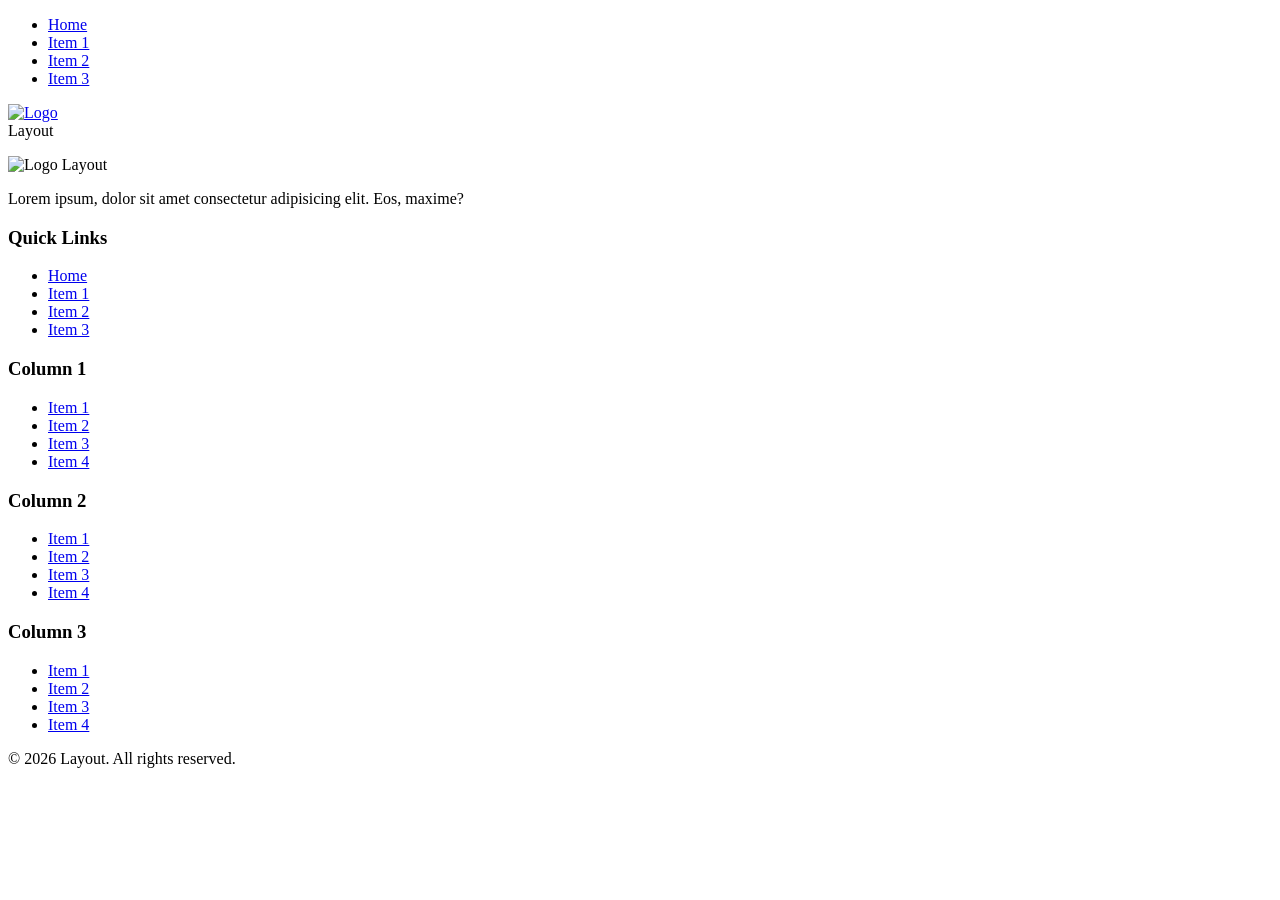
==== commit d9ff8a66: "Aaj ke liye itna hi" ====
--- a/index.html
+++ b/index.html
@@ -1 +1,88 @@
-<!doctype html><html lang="en"><meta charset="utf-8"><meta content="width=device-width,initial-scale=1" name="viewport"><title>Layout</title><link href="/10/style.css" rel="stylesheet"><script defer="defer" src="/10/script.js"></script><link href="/10/favicon.gif" rel="shortcut icon" type="image/x-icon"><link rel="manifest" href="/10/manifest.json"><nav><a href="/10/"><img alt="Logo" class="logo" src="/10/favicon.gif"></a><div class="title">Layout</div><ul class="l"><li><a class="nav-link" href="#home">Home</a></li><li><a class="nav-link" href="#first">Item 1</a></li><li><a class="nav-link" href="#second">Item 2</a></li><li><a class="nav-link" href="#third">Item 3</a></li></ul><a href="#menu" class="hamburger"><span class="bar"></span> <span class="bar"></span> <span class="bar"></span></a></nav><ul id="menu" class="p"><li><a class="nav-link" href="#home">Home</a></li><li><a class="nav-link" href="#first">Item 1</a></li><li><a class="nav-link" href="#second">Item 2</a></li><li><a class="nav-link" href="#third">Item 3</a></li></ul><section id="home"><h1 class="head-text">Lorem Ipsum <span class="head-underline">Dolor</span> Sit Amet, Consectetur Adipisicing.</h1><h3 class="head-subtext">Lorem ipsum dolor sit amet, consectetur adipisicing elit. Voluptas magni molestiae rem. Quo est animi eaque veritatis dicta quidem maxime?</h3><div class="floating-icons"><span>🌐</span> <span>⚙️</span> <span>📄</span> <span>📊</span> <span>🔍</span> <span>💡</span> <span>🗂️</span> <span>📌</span></div></section><section id="first"><div class="card-container"><div class="card text-center"><div class="title"><h2>Lorem</h2></div><div class="option"><ul><li>Lorem, ipsum.</li><li>Lorem, ipsum.</li><li>Lorem, ipsum.</li></ul></div><a href="/10/lorem/">Dolor sit</a></div></div><div class="card-container"><div class="card text-center"><div class="title"><h2>Lorem</h2></div><div class="option"><ul><li>Lorem, ipsum.</li><li>Lorem, ipsum.</li><li>Lorem, ipsum.</li></ul></div><a href="/10/lorem/">Dolor sit</a></div></div><div class="card-container"><div class="card text-center"><div class="title"><h2>Lorem</h2></div><div class="option"><ul><li>Lorem, ipsum.</li><li>Lorem, ipsum.</li><li>Lorem, ipsum.</li></ul></div><a href="/10/lorem/">Dolor sit</a></div></div></section><section id="second"><div class="floating-shapes"><span class="shape shape1"></span> <span class="shape shape2"></span> <span class="shape shape3"></span></div><div class="about-content"><h1 class="about-h1">About us</h1><p>Lorem ipsum dolor sit amet consectetur adipisicing elit. Alias inventore consequuntur cumque repellendus, explicabo cum sapiente nulla labore eius distinctio architecto officiis mollitia. Laboriosam eius saepe doloremque quidem non consequatur.</p><a class="animated-text" href="/10/about/">Know More About Us</a></div></section><section class="third" id="third"><h1>Illo nostrum voluptates vitae?</h1><div class="choose-box"><div class="choose-sub-box"><h3>Velit odio nihil delectus</h3><p>Lorem ipsum dolor sit amet, consectetur adipisicing elit.</p></div><div class="choose-sub-box"><h3>Velit odio nihil delectus</h3><p>Lorem ipsum dolor sit amet, consectetur adipisicing elit.</p></div><div class="choose-sub-box"><h3>Velit odio nihil delectus</h3><p>Lorem ipsum dolor sit amet, consectetur adipisicing elit.</p></div></div><div class="choose-floating-icons"><span>📘</span> <span>💻</span> <span>✏</span> <span>📚</span> <span>🎨</span> <span>🧪</span> <span>🌏</span> <span>📝</span></div></section><footer class="footer"><div class="footer-container"><div class="footer-column logo-col"><div class="footer-logo"><img alt="Logo" src="/10/favicon.gif"> <span>Layout</span></div><p class="footer-tagline">Lorem ipsum, dolor sit amet consectetur adipisicing elit. Eos, maxime?</p></div><div class="footer-column"><h3>Quick Links</h3><ul><li><a href="#home">Home</a></li><li><a href="#first">Item 1</a></li><li><a href="#second">Item 2</a></li><li><a href="#third">Item 3</a></li></ul></div><div class="footer-column"><h3>Column 1</h3><ul><li><a href="javascript:void(0)">Item 1</a></li><li><a href="javascript:void(0)">Item 2</a></li><li><a href="javascript:void(0)">Item 3</a></li><li><a href="javascript:void(0)">Item 4</a></li></ul></div><div class="footer-column"><h3>Column 2</h3><ul><li><a href="javascript:void(0)">Item 1</a></li><li><a href="javascript:void(0)">Item 2</a></li><li><a href="javascript:void(0)">Item 3</a></li><li><a href="javascript:void(0)">Item 4</a></li></ul></div><div class="footer-column"><h3>Column 3</h3><ul><li><a href="javascript:void(0)">Item 1</a></li><li><a href="javascript:void(0)">Item 2</a></li><li><a href="javascript:void(0)">Item 3</a></li><li><a href="javascript:void(0)">Item 4</a></li></ul></div></div><div class="footer-bottom">© 2025 Layout. All rights reserved.</div></footer><script>"serviceWorker"in navigator&&navigator.serviceWorker.register("/10/sw.js")</script></html>+<!doctype html>
+<html lang="en">
+  <meta charset="utf-8" /><meta
+    content="width=device-width,initial-scale=1"
+    name="viewport"
+  /><title>Layout</title
+  ><link href="/10/style.css" rel="stylesheet" />
+  <script defer="defer" src="/10/script.js"></script>
+  <link href="/10/favicon.gif" rel="shortcut icon" type="image/x-icon" /><link
+    rel="manifest"
+    href="/10/manifest.json"
+  />
+  <ul id="nav-links">
+    <li><a class="nav-link" href="/10/">Home</a></li>
+    <li><a class="nav-link" href="javascript:void(0)">Item 1</a></li>
+    <li><a class="nav-link" href="javascript:void(0)">Item 2</a></li>
+    <li><a class="nav-link" href="javascript:void(0)">Item 3</a></li>
+  </ul>
+
+  <nav>
+    <a href="/10/"><img alt="Logo" class="nav-logo" src="/10/favicon.gif" /></a>
+    <div class="nav-title">Layout</div>
+
+    <ul class="nav-landscape"></ul>
+
+    <a class="nav-stack">
+      <span class="nav-bar"></span>
+      <span class="nav-bar"></span>
+      <span class="nav-bar"></span>
+    </a>
+  </nav>
+
+  <ul class="nav-portrait"></ul>
+
+  <footer>
+    <div class="footer-container">
+      <div class="footer-column footer-logo-column">
+        <div class="footer-logo">
+          <img alt="Logo" src="/10/favicon.gif" /> <span>Layout</span>
+        </div>
+        <p class="footer-tagline">
+          Lorem ipsum, dolor sit amet consectetur adipisicing elit. Eos, maxime?
+        </p>
+      </div>
+      <div class="footer-column">
+        <h3>Quick Links</h3>
+        <ul>
+          <li><a href="/10/">Home</a></li>
+          <li><a href="javascript:void(0)">Item 1</a></li>
+          <li><a href="javascript:void(0)">Item 2</a></li>
+          <li><a href="javascript:void(0)">Item 3</a></li>
+        </ul>
+      </div>
+      <div class="footer-column">
+        <h3>Column 1</h3>
+        <ul>
+          <li><a href="javascript:void(0)">Item 1</a></li>
+          <li><a href="javascript:void(0)">Item 2</a></li>
+          <li><a href="javascript:void(0)">Item 3</a></li>
+          <li><a href="javascript:void(0)">Item 4</a></li>
+        </ul>
+      </div>
+      <div class="footer-column">
+        <h3>Column 2</h3>
+        <ul>
+          <li><a href="javascript:void(0)">Item 1</a></li>
+          <li><a href="javascript:void(0)">Item 2</a></li>
+          <li><a href="javascript:void(0)">Item 3</a></li>
+          <li><a href="javascript:void(0)">Item 4</a></li>
+        </ul>
+      </div>
+      <div class="footer-column">
+        <h3>Column 3</h3>
+        <ul>
+          <li><a href="javascript:void(0)">Item 1</a></li>
+          <li><a href="javascript:void(0)">Item 2</a></li>
+          <li><a href="javascript:void(0)">Item 3</a></li>
+          <li><a href="javascript:void(0)">Item 4</a></li>
+        </ul>
+      </div>
+    </div>
+    <div class="footer-bottom">© 2026 Layout. All rights reserved.</div>
+  </footer>
+  <script>
+    "serviceWorker" in navigator &&
+      navigator.serviceWorker.register("/10/script.js");
+  </script>
+</html>
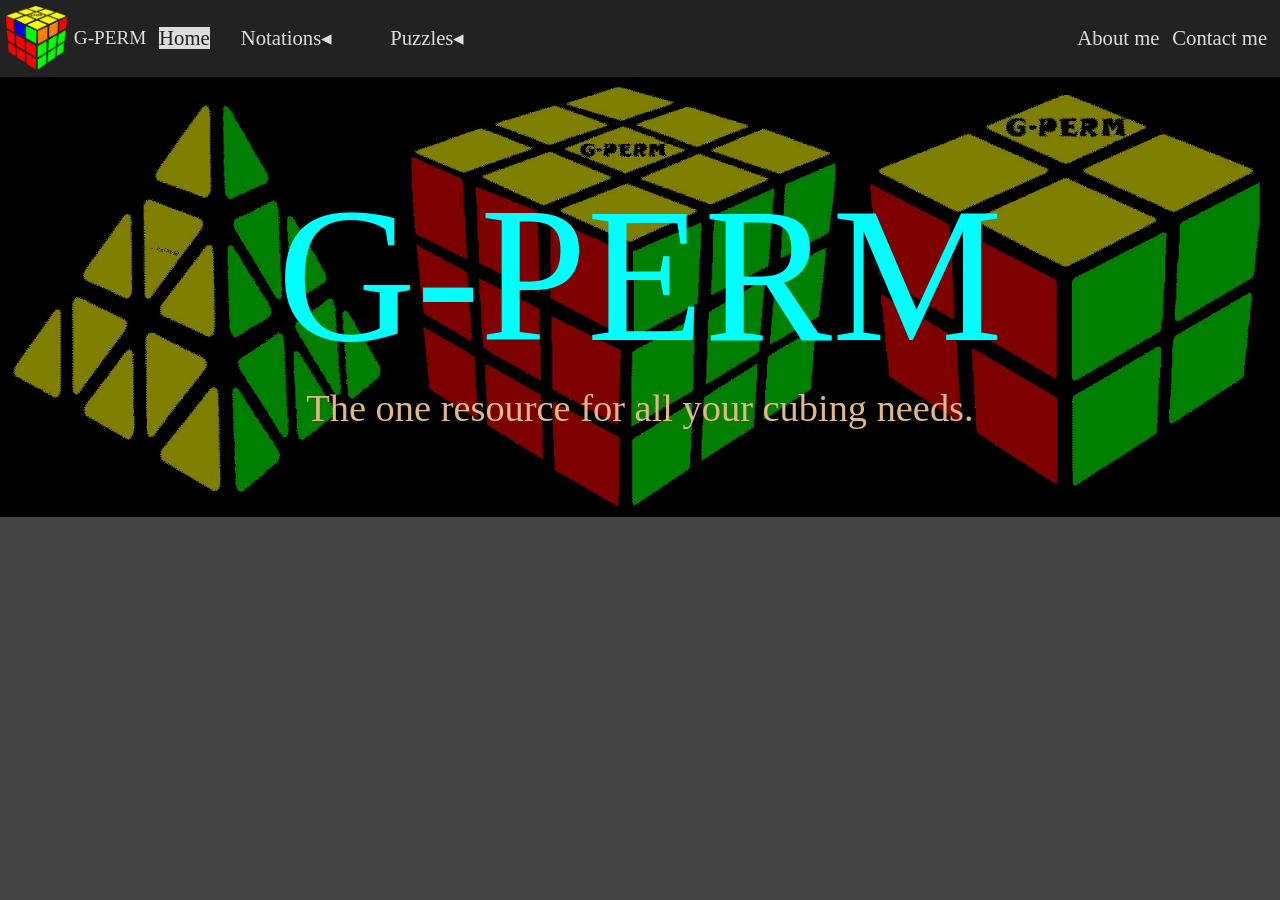
==== commit b5e52041: "Minified" ====
--- a/index.html
+++ b/index.html
@@ -1,88 +1 @@
-<!doctype html>
-<html lang="en">
-  <meta charset="utf-8" /><meta
-    content="width=device-width,initial-scale=1"
-    name="viewport"
-  /><title>Layout</title
-  ><link href="/10/style.css" rel="stylesheet" />
-  <script defer="defer" src="/10/script.js"></script>
-  <link href="/10/favicon.gif" rel="shortcut icon" type="image/x-icon" /><link
-    rel="manifest"
-    href="/10/manifest.json"
-  />
-  <ul id="nav-links">
-    <li><a class="nav-link" href="/10/">Home</a></li>
-    <li><a class="nav-link" href="javascript:void(0)">Item 1</a></li>
-    <li><a class="nav-link" href="javascript:void(0)">Item 2</a></li>
-    <li><a class="nav-link" href="javascript:void(0)">Item 3</a></li>
-  </ul>
-
-  <nav>
-    <a href="/10/"><img alt="Logo" class="nav-logo" src="/10/favicon.gif" /></a>
-    <div class="nav-title">Layout</div>
-
-    <ul class="nav-landscape"></ul>
-
-    <a class="nav-stack">
-      <span class="nav-bar"></span>
-      <span class="nav-bar"></span>
-      <span class="nav-bar"></span>
-    </a>
-  </nav>
-
-  <ul class="nav-portrait"></ul>
-
-  <footer>
-    <div class="footer-container">
-      <div class="footer-column footer-logo-column">
-        <div class="footer-logo">
-          <img alt="Logo" src="/10/favicon.gif" /> <span>Layout</span>
-        </div>
-        <p class="footer-tagline">
-          Lorem ipsum, dolor sit amet consectetur adipisicing elit. Eos, maxime?
-        </p>
-      </div>
-      <div class="footer-column">
-        <h3>Quick Links</h3>
-        <ul>
-          <li><a href="/10/">Home</a></li>
-          <li><a href="javascript:void(0)">Item 1</a></li>
-          <li><a href="javascript:void(0)">Item 2</a></li>
-          <li><a href="javascript:void(0)">Item 3</a></li>
-        </ul>
-      </div>
-      <div class="footer-column">
-        <h3>Column 1</h3>
-        <ul>
-          <li><a href="javascript:void(0)">Item 1</a></li>
-          <li><a href="javascript:void(0)">Item 2</a></li>
-          <li><a href="javascript:void(0)">Item 3</a></li>
-          <li><a href="javascript:void(0)">Item 4</a></li>
-        </ul>
-      </div>
-      <div class="footer-column">
-        <h3>Column 2</h3>
-        <ul>
-          <li><a href="javascript:void(0)">Item 1</a></li>
-          <li><a href="javascript:void(0)">Item 2</a></li>
-          <li><a href="javascript:void(0)">Item 3</a></li>
-          <li><a href="javascript:void(0)">Item 4</a></li>
-        </ul>
-      </div>
-      <div class="footer-column">
-        <h3>Column 3</h3>
-        <ul>
-          <li><a href="javascript:void(0)">Item 1</a></li>
-          <li><a href="javascript:void(0)">Item 2</a></li>
-          <li><a href="javascript:void(0)">Item 3</a></li>
-          <li><a href="javascript:void(0)">Item 4</a></li>
-        </ul>
-      </div>
-    </div>
-    <div class="footer-bottom">© 2026 Layout. All rights reserved.</div>
-  </footer>
-  <script>
-    "serviceWorker" in navigator &&
-      navigator.serviceWorker.register("/10/script.js");
-  </script>
-</html>
+<!doctype html><html lang="en"><head><meta charset="UTF-8"><meta name="viewport" content="width=device-width,initial-scale=1"><title>G-PERM</title><link rel="shortcut icon" href="favicon.gif" type="image/x-icon"><link rel="stylesheet" href="style.css"><script src="script.js" defer="defer"></script></head><body><nav><div id="LogoContainer" class="l"><img src="favicon.gif" alt="G-PERM logo" title="G-PERM logo" id="Logo"></div><div class="l nav-name">G-PERM</div><div class="onlylandscape"><div class="l"><a href="index.html" class="active" title="Home">Home</a></div><div class="l dropdown"><div class="dropdown-button">Notations<span class="dropdownnohover">◂</span><span class="dropdownhover">▾</span></div><div class="dropdown-content"><div class="s1"></div><div><a href="magic-notation.html" title="Notation for magic cube" class="dropdown-content-a">Magic</a></div><div><a href="pocket-notation.html" title="Notation for pocket cube" class="dropdown-content-a">Pocket</a></div><div><a href="pyraminx-notation.html" title="Notation for pyraminx" class="dropdown-content-a">Pyraminx</a></div></div></div><div class="l dropdown"><div class="dropdown-button">Puzzles<span class="dropdownnohover">◂</span><span class="dropdownhover">▾</span></div><div class="dropdown-content"><div class="s1"></div><div><a href="magic.html" title="Magic cube" class="dropdown-content-a">Magic</a></div><div><a href="pocket.html" title="Pocket cube" class="dropdown-content-a">Pocket</a></div><div><a href="pyraminx.html" title="Pyraminx" class="dropdown-content-a">Pyraminx</a></div></div></div><div class="navr"><div class="r"><a href="https://forms.gle/UNEKbuNLtjLX7zHP8" title="Contact me">Contact me</a></div><div class="r"><a href="aboutme.html" title="About me">About me</a></div></div></div><div class="onlyportrait"><div class="r nm sidebar-on-button" onclick="sidebar()"><img src="menu-button.gif" alt="Menu Button" title="Menu Button" class="sidebar-button"></div><button onclick="nosidebar()" class="sideblur"></button><div class="sidebar"><div class="nm2 sidebar-off-button" onclick="nosidebar()"><img src="cross.gif" alt="Close Sidebar Button" title="Close Sidebar Button" class="sidebar-button"></div><div><a href="index.html" title="Home" class="active">Home</a></div><div class="dropdown"><div class="dropdown-button">Notations<span class="dropdownnohover">◂</span><span class="dropdownhover">▾</span></div><div class="dropdown-content"><div><a href="magic-notation.html" title="Notation for magic cube" class="dropdown-content-a">Magic</a></div><div><a href="pocket-notation.html" title="Notation for pocket cube" class="dropdown-content-a">Pocket</a></div><div><a href="pyraminx-notation.html" title="Notation for pyraminx" class="dropdown-content-a">Pyraminx</a></div></div></div><div class="dropdown"><div class="dropdown-button">Puzzles<span class="dropdownnohover">◂</span><span class="dropdownhover">▾</span></div><div class="dropdown-content"><div><a href="magic.html" title="Magic cube" class="dropdown-content-a">Magic</a></div><div><a href="pocket.html" title="Pocket cube" class="dropdown-content-a">Pocket</a></div><div><a href="pyraminx.html" title="Pyraminx" class="dropdown-content-a">Pyraminx</a></div></div></div><div><a href="aboutme.html" title="About me">About me</a></div><div><a href="https://forms.gle/UNEKbuNLtjLX7zHP8" title="Contact me">Contact me</a></div></div></div></nav><img src="hero.jpg" alt="Hero" class="hero landscape"> <img src="hero2.jpg" alt="Hero" class="hero portrait"><p class="hero-text">G-PERM<br><span class="hero-subtext">The one resource for all your cubing needs.</span></p><section class="Main"></section></body></html>
--- a/style.css
+++ b/style.css
@@ -0,0 +1 @@
+@import url(https://fonts.googleapis.com/css2?family=Smooch+Sans:wght@100..900&display=swap);::selection{content:"";color:#000;background-color:#fff;text-decoration:underline}::-webkit-scrollbar{display:none}body{margin:0;border:0;padding:0;background-color:#444;font-size:0;font-family:Smooth Sans;max-width:100vw;height:fit-content;overflow:scroll}button:hover{cursor:pointer}.l{float:left}.r{float:right}nav{background-color:#222;color:#ddd;display:flex;position:fixed;top:0;align-items:center;flex-direction:row;height:5vw;padding:.5vw;z-index:1002}nav div{margin:0 1vw 0 0}#Logo{width:auto;height:5vw}#LogoContainer{background-color:transparent;margin:0;border:0;padding:0;width:auto}nav a{color:#ddd;text-decoration:none}nav a:hover{background-color:#666;color:#0cf}.active{background-color:#ddd;color:#222;cursor:default;pointer-events:none}.active:hover{background-color:#ddd;color:#222}.nav-name{text-align:center}.onlylandscape,.onlyportrait{display:none}.dropdown-content{display:none}.dropdown-button,.dropdown-content,.dropdown-content div,.sidebar div{margin:0}.dropdown:hover .dropdown-content{display:block}.dropdown:hover .dropdownnohover,.dropdownhover{display:none}.dropdown:hover .dropdownhover{display:inline-block}.hero{width:100vw;height:auto;margin:0;margin-top:6vw;padding:0;margin:0;filter:brightness(50%);position:absolute;top:0;left:0;z-index:-1}.landscape,.portrait{display:none}.hero-text{color:#0ff;width:100vw;display:flex;position:relative;flex-direction:column;align-items:center;justify-content:center;margin:0}.hero-subtext{display:block;color:#deb887;text-align:center;height:auto}.hero,.hero-text{margin:6vw 0 0 0;animation:mta 1s linear}@keyframes mta{from{margin:0}to{margin:6vw 0 0 0}}.Main{color:#cd5c5c;margin:6vw auto 0 auto;text-align:center;width:85vw;margin:0 auto 0 auto}@media (orientation:portrait){body{font-size:1.618vh}nav{width:99.5vw;padding-right:0}#LogoContainer{height:5vw;margin:0 1vw 0 0}.nav-name{font-size:2.37684vw}.sidebar-button{width:5vw;height:auto;z-index:1001}.sidebar-on-button{display:grid;visibility:visible}.sidebar{display:flex;flex-direction:column;position:absolute;text-align:center;width:25vw;height:100vh;margin:0;padding:0;top:0;right:-25%;background-color:rgba(0,0,0,.5);backdrop-filter:blur(2.5vw);transition:right .5s linear;z-index:1001}.sideblur{width:100vw;height:100vh;visibility:hidden;position:absolute;left:0;top:0;margin:0;padding:0;background-color:rgba(255,255,255,0);transition:background-color .5s linear;border:none;overflow:hidden}.sideblur:hover{cursor:default}.sidebar div{padding:1vw 0 1vw 0;background-color:transparent}.sidebarhoverable:hover{background-color:silver}.onlyportrait{margin:0;width:5vw;display:block;padding:0 10vw 0 10vw;margin:0 0 0 auto}.nm{display:grid;align-items:center;width:5vw;padding:0!important;margin:0!important}.nm2{display:grid;align-items:center;width:5vw;padding:0!important;margin:.5vw 10vw .5vw 10vw!important}.Main{font-size:2vh}.portrait{display:block}.hero-text{font-size:25vw}.hero-subtext{font-size:5vw;max-width:90%}}@media (orientation:landscape){body{font-size:1.618vw}nav{width:99vw}#LogoContainer{height:5vw;margin:0 .5vw 0 0}.nav-name{font-size:1.5vw}.dropdown{display:grid;align-items:center;text-align:center}.dropdown-button{z-index:1}.dropdown-content{top:0;position:absolute}.s1{height:4vw}.s1:hover{background-color:inherit}.dropdown,.dropdown-button,.dropdown-content{width:10vw;height:fit-content;background-color:#222}.dropdown-content a{height:fit-content;margin:1vw 0 1vw 0}.navr{position:absolute;right:0;margin:0;margin-left:auto}.onlylandscape{display:flex;align-items:center;flex-direction:row;margin:0}.Main{font-size:3vw}.landscape{display:block}.hero-text{font-size:15vw}.hero-subtext{font-size:3vw;max-width:66.66%}}
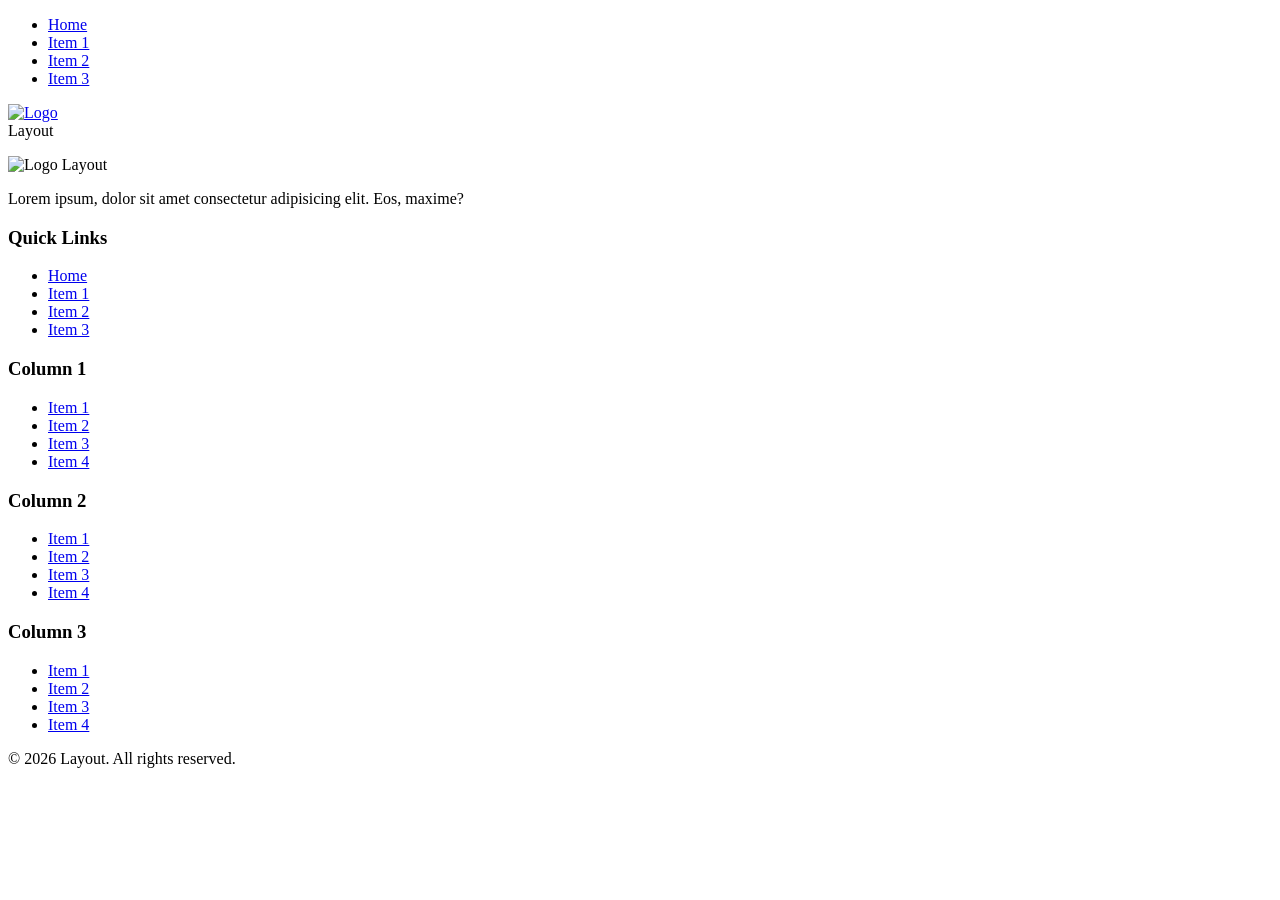
==== commit 4c612715: "Initialization" ====
--- a/index.html
+++ b/index.html
@@ -1 +1 @@
-<!doctype html><html lang="en"><head><meta charset="UTF-8"><meta name="viewport" content="width=device-width,initial-scale=1"><title>G-PERM</title><link rel="shortcut icon" href="favicon.gif" type="image/x-icon"><link rel="stylesheet" href="style.css"><script src="script.js" defer="defer"></script></head><body><nav><div id="LogoContainer" class="l"><img src="favicon.gif" alt="G-PERM logo" title="G-PERM logo" id="Logo"></div><div class="l nav-name">G-PERM</div><div class="onlylandscape"><div class="l"><a href="index.html" class="active" title="Home">Home</a></div><div class="l dropdown"><div class="dropdown-button">Notations<span class="dropdownnohover">◂</span><span class="dropdownhover">▾</span></div><div class="dropdown-content"><div class="s1"></div><div><a href="magic-notation.html" title="Notation for magic cube" class="dropdown-content-a">Magic</a></div><div><a href="pocket-notation.html" title="Notation for pocket cube" class="dropdown-content-a">Pocket</a></div><div><a href="pyraminx-notation.html" title="Notation for pyraminx" class="dropdown-content-a">Pyraminx</a></div></div></div><div class="l dropdown"><div class="dropdown-button">Puzzles<span class="dropdownnohover">◂</span><span class="dropdownhover">▾</span></div><div class="dropdown-content"><div class="s1"></div><div><a href="magic.html" title="Magic cube" class="dropdown-content-a">Magic</a></div><div><a href="pocket.html" title="Pocket cube" class="dropdown-content-a">Pocket</a></div><div><a href="pyraminx.html" title="Pyraminx" class="dropdown-content-a">Pyraminx</a></div></div></div><div class="navr"><div class="r"><a href="https://forms.gle/UNEKbuNLtjLX7zHP8" title="Contact me">Contact me</a></div><div class="r"><a href="aboutme.html" title="About me">About me</a></div></div></div><div class="onlyportrait"><div class="r nm sidebar-on-button" onclick="sidebar()"><img src="menu-button.gif" alt="Menu Button" title="Menu Button" class="sidebar-button"></div><button onclick="nosidebar()" class="sideblur"></button><div class="sidebar"><div class="nm2 sidebar-off-button" onclick="nosidebar()"><img src="cross.gif" alt="Close Sidebar Button" title="Close Sidebar Button" class="sidebar-button"></div><div><a href="index.html" title="Home" class="active">Home</a></div><div class="dropdown"><div class="dropdown-button">Notations<span class="dropdownnohover">◂</span><span class="dropdownhover">▾</span></div><div class="dropdown-content"><div><a href="magic-notation.html" title="Notation for magic cube" class="dropdown-content-a">Magic</a></div><div><a href="pocket-notation.html" title="Notation for pocket cube" class="dropdown-content-a">Pocket</a></div><div><a href="pyraminx-notation.html" title="Notation for pyraminx" class="dropdown-content-a">Pyraminx</a></div></div></div><div class="dropdown"><div class="dropdown-button">Puzzles<span class="dropdownnohover">◂</span><span class="dropdownhover">▾</span></div><div class="dropdown-content"><div><a href="magic.html" title="Magic cube" class="dropdown-content-a">Magic</a></div><div><a href="pocket.html" title="Pocket cube" class="dropdown-content-a">Pocket</a></div><div><a href="pyraminx.html" title="Pyraminx" class="dropdown-content-a">Pyraminx</a></div></div></div><div><a href="aboutme.html" title="About me">About me</a></div><div><a href="https://forms.gle/UNEKbuNLtjLX7zHP8" title="Contact me">Contact me</a></div></div></div></nav><img src="hero.jpg" alt="Hero" class="hero landscape"> <img src="hero2.jpg" alt="Hero" class="hero portrait"><p class="hero-text">G-PERM<br><span class="hero-subtext">The one resource for all your cubing needs.</span></p><section class="Main"></section></body></html>+<!doctype html><html lang="en"><meta charset="utf-8"><meta content="width=device-width,initial-scale=1" name="viewport"><title>Layout</title><link href="/10/style.css" rel="stylesheet"><script defer="defer" src="/10/script.js"></script><link href="/10/favicon.gif" rel="shortcut icon" type="image/x-icon"><link rel="manifest" href="/10/manifest.json"><ul id="nav-links"><li><a class="nav-link" href="/10/">Home</a></li><li><a class="nav-link" href="javascript:void(0)">Item 1</a></li><li><a class="nav-link" href="javascript:void(0)">Item 2</a></li><li><a class="nav-link" href="javascript:void(0)">Item 3</a></li></ul><nav><a href="/10/"><img alt="Logo" class="nav-logo" src="/10/favicon.gif"></a><div class="nav-title">Layout</div><ul class="nav-landscape"></ul><a class="nav-stack"><span class="nav-bar"></span> <span class="nav-bar"></span> <span class="nav-bar"></span></a></nav><ul class="nav-portrait"></ul><footer><div class="footer-container"><div class="footer-column footer-logo-column"><div class="footer-logo"><img alt="Logo" src="/10/favicon.gif"> <span>Layout</span></div><p class="footer-tagline">Lorem ipsum, dolor sit amet consectetur adipisicing elit. Eos, maxime?</p></div><div class="footer-column"><h3>Quick Links</h3><ul><li><a href="/10/">Home</a></li><li><a href="javascript:void(0)">Item 1</a></li><li><a href="javascript:void(0)">Item 2</a></li><li><a href="javascript:void(0)">Item 3</a></li></ul></div><div class="footer-column"><h3>Column 1</h3><ul><li><a href="javascript:void(0)">Item 1</a></li><li><a href="javascript:void(0)">Item 2</a></li><li><a href="javascript:void(0)">Item 3</a></li><li><a href="javascript:void(0)">Item 4</a></li></ul></div><div class="footer-column"><h3>Column 2</h3><ul><li><a href="javascript:void(0)">Item 1</a></li><li><a href="javascript:void(0)">Item 2</a></li><li><a href="javascript:void(0)">Item 3</a></li><li><a href="javascript:void(0)">Item 4</a></li></ul></div><div class="footer-column"><h3>Column 3</h3><ul><li><a href="javascript:void(0)">Item 1</a></li><li><a href="javascript:void(0)">Item 2</a></li><li><a href="javascript:void(0)">Item 3</a></li><li><a href="javascript:void(0)">Item 4</a></li></ul></div></div><div class="footer-bottom">© 2026 Layout. All rights reserved.</div></footer><script>"serviceWorker"in navigator&&navigator.serviceWorker.register("/10/script.js")</script></html>
